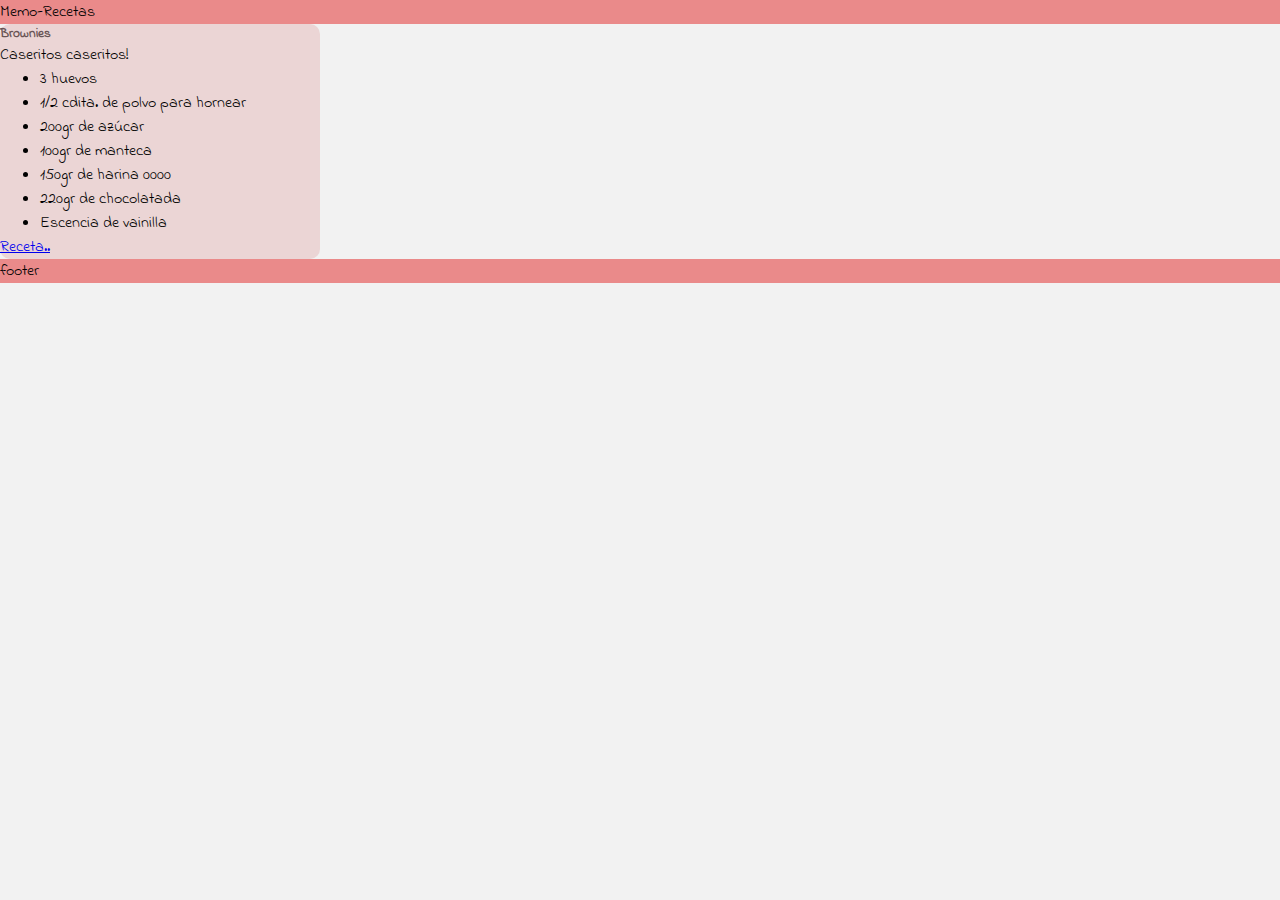
==== index.html @ f19bd170 "Primer commit" ====
<!DOCTYPE html>
<html lang="es">
<head>
    <meta charset="UTF-8">
    <meta http-equiv="X-UA-Compatible" content="IE=edge">
    <meta name="viewport" content="width=device-width, initial-scale=1.0">    
    <link rel="preconnect" href="https://fonts.gstatic.com">
    <link href="https://cdn.jsdelivr.net/npm/bootstrap@5.0.2/dist/css/bootstrap.min.css" rel="stylesheet" integrity="sha384-EVSTQN3/azprG1Anm3QDgpJLIm9Nao0Yz1ztcQTwFspd3yD65VohhpuuCOmLASjC" crossorigin="anonymous">
    <link href="https://fonts.googleapis.com/css2?family=Indie+Flower&display=swap" rel="stylesheet">
    <link rel="stylesheet" href="./css/styles.css">
    <title>Memo-Recetas</title>
</head>
<body>
    <header>
        <nav class="navbar mb-1">
            <div class="container-fluid">
              <span class="navbar-brand mb-0 h1">Memo-Recetas</span>
            </div>
          </nav>
    </header>
    <main class="container">
        <div class="row">
            <div class="col-xs-12 col-md-4">
                <div class="card mb-1" style="width: 20rem;">                    
                    <div class="card-body">
                      <h5 class="card-title">Brownies</h5>
                      <p class="card-text">Caseritos caseritos!</p>
                    </div>
                    <ul class="list-group list-group-flush">
                      <li class="list-group-item">3 huevos</li>
                      <li class="list-group-item">1/2 cdita. de polvo para hornear</li>
                      <li class="list-group-item">200gr de azúcar</li>
                      <li class="list-group-item">100gr de manteca</li>
                      <li class="list-group-item">150gr de harina 0000</li>
                      <li class="list-group-item">220gr de chocolatada</li>                      
                      <li class="list-group-item">Escencia de vainilla</li>
                    </ul>
                    <div class="card-body">
                      <a href="#" class="card-link">Receta..</a>                      
                    </div>
                </div>
            </div>           
        </div>

        
        <!-- <div class="receta">
            <h3>Scone de queso</h3>
            <div class="ingredientes">
                <ul>
                    <li>500gr de harina 0000</li>
                    <li>1 cdita. de polvo para hornear</li>
                    <li>1 cdita. de sal</li>
                    <li>150gr de mantenca</li>
                    <li>2 huevos</li>
                    <li>200gr de queso rallado</li>
                    <li>100cc de leche</li>
                    <li>1 sobre sabor 4 quesos</li>
                </ul>
            </div>
        </div>
        <div class="receta">
            <h3>Bizcochuelo "A la que te criaste"</h3>
            <div class="ingredientes">
                <ul>
                    <li>3/4 tazas de azúcar</li>
                    <li>1/4 tazas de aceite</li>
                    <li>2 huevos</li>
                    <li>Escencia de vainilla</li>
                    <li>1 taza de leche</li>
                    <li>2 tazas de harina leudante</li>
                    <li>Ralladura de limon / naranja</li>
                </ul>
            </div>
        </div>
        <div class="receta">
            <h3>Alfajores de maicena</h3>
            <div class="ingredientes">
                <ul>
                    <li>180 gr de manteca</li>
                    <li>180gr de azúcar</li>
                    <li>3 huevos</li>
                    <li>Escencia de vainilla</li>
                    <li>Ralladura de limon</li>
                    <li>400gr de maicena</li>
                    <li>2 cditas de polvo para hornear</li>
                    <li>100gr de harina</li>
                </ul>
            </div>
        </div> -->
    </main>
    <footer class="fixed-bottom">
        footer
    </footer>
</body>
</html>
---- css/styles.css ----
* {
    margin: 0;    
}

body{
    font-family: 'Indie Flower', cursive;    
    background-color: #F2F2F2; 
    height: 100vh;   
}

header, footer {
    background-color: #EA8A8A;
}

.card {    
    border-radius: 10px;
    background-color: #EBD5D5;
}

.list-group-item {
    background-color: #EBD5D5;
}

.card-title {
    color: #685454;
}
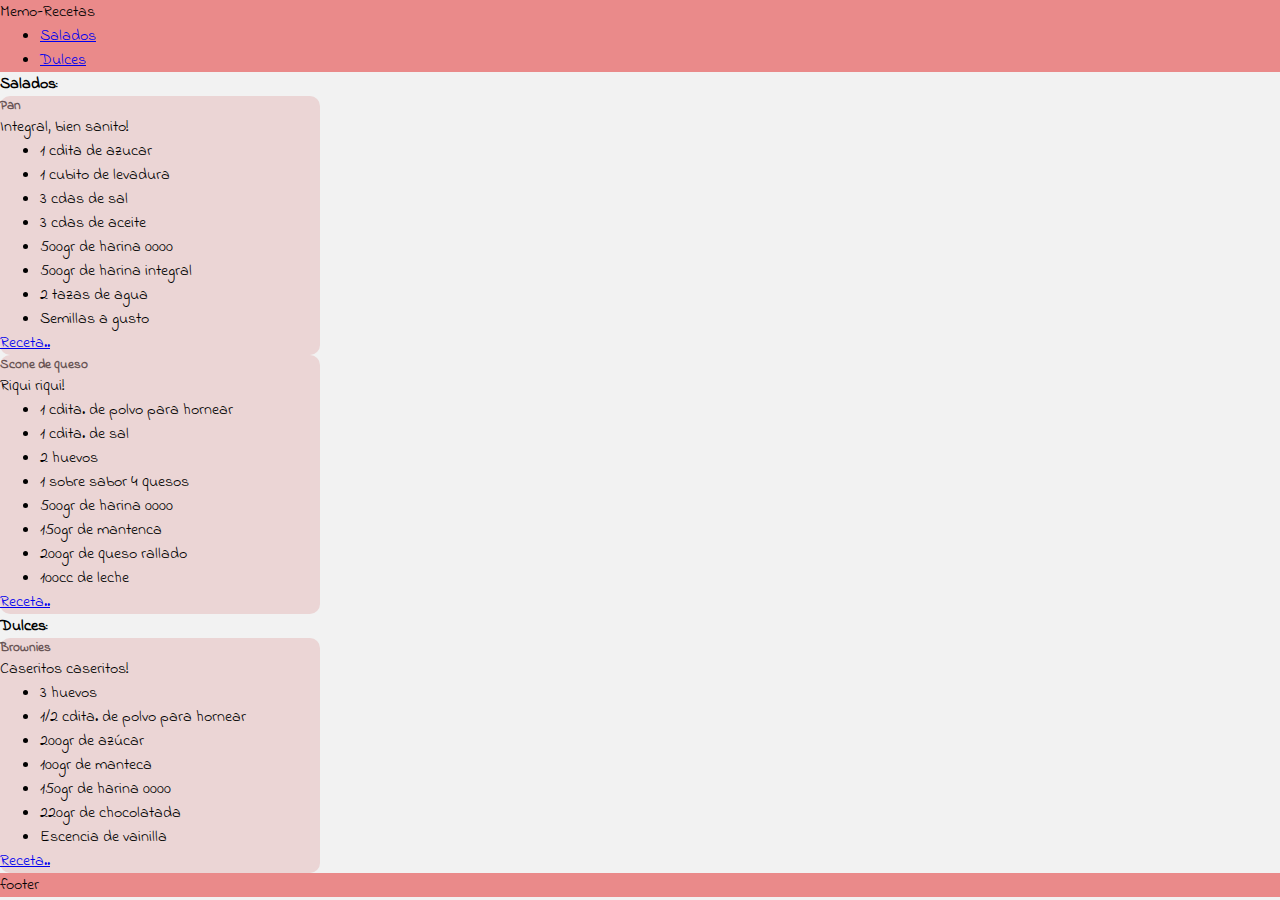
==== commit 9e503175: "nuevas recetas y mejoras en el navbar y en el footer" ====
--- a/index.html
+++ b/index.html
@@ -1,48 +1,120 @@
 <!DOCTYPE html>
 <html lang="es">
+
 <head>
     <meta charset="UTF-8">
     <meta http-equiv="X-UA-Compatible" content="IE=edge">
-    <meta name="viewport" content="width=device-width, initial-scale=1.0">    
+    <meta name="viewport" content="width=device-width, initial-scale=1.0">
     <link rel="preconnect" href="https://fonts.gstatic.com">
-    <link href="https://cdn.jsdelivr.net/npm/bootstrap@5.0.2/dist/css/bootstrap.min.css" rel="stylesheet" integrity="sha384-EVSTQN3/azprG1Anm3QDgpJLIm9Nao0Yz1ztcQTwFspd3yD65VohhpuuCOmLASjC" crossorigin="anonymous">
+    <link href="https://cdn.jsdelivr.net/npm/bootstrap@5.0.2/dist/css/bootstrap.min.css" rel="stylesheet"
+        integrity="sha384-EVSTQN3/azprG1Anm3QDgpJLIm9Nao0Yz1ztcQTwFspd3yD65VohhpuuCOmLASjC" crossorigin="anonymous">
     <link href="https://fonts.googleapis.com/css2?family=Indie+Flower&display=swap" rel="stylesheet">
     <link rel="stylesheet" href="./css/styles.css">
     <title>Memo-Recetas</title>
 </head>
+
 <body>
     <header>
-        <nav class="navbar mb-1">
+        <nav class="navbar navbar-expand-lg">
             <div class="container-fluid">
-              <span class="navbar-brand mb-0 h1">Memo-Recetas</span>
+                <span class="navbar-brand mb-0 h1">Memo-Recetas</span>
+                <div id="navbarNav">
+                    <ul class="navbar-nav">
+                        <li class="nav-item">
+                            <a class="nav-link" href="#salado">Salados</a>
+                        </li>
+                        <li class="nav-item">
+                            <a class="nav-link" href="#dulce">Dulces</a>
+                        </li>
+                    </ul>
+                </div>
             </div>
-          </nav>
+        </nav>
     </header>
     <main class="container">
-        <div class="row">
-            <div class="col-xs-12 col-md-4">
-                <div class="card mb-1" style="width: 20rem;">                    
-                    <div class="card-body">
-                      <h5 class="card-title">Brownies</h5>
-                      <p class="card-text">Caseritos caseritos!</p>
-                    </div>
-                    <ul class="list-group list-group-flush">
-                      <li class="list-group-item">3 huevos</li>
-                      <li class="list-group-item">1/2 cdita. de polvo para hornear</li>
-                      <li class="list-group-item">200gr de azúcar</li>
-                      <li class="list-group-item">100gr de manteca</li>
-                      <li class="list-group-item">150gr de harina 0000</li>
-                      <li class="list-group-item">220gr de chocolatada</li>                      
-                      <li class="list-group-item">Escencia de vainilla</li>
-                    </ul>
-                    <div class="card-body">
-                      <a href="#" class="card-link">Receta..</a>                      
+        <section id="salado">
+            <div class="row">
+                <div class="col-xs-12">
+                    <h4>Salados:</h4>
+                </div>
+            </div>
+            <div class="row justify-content-center m-0">
+                <div class="col-xs-12 col-md-4">
+                    <div class="card mb-1" style="width: 20rem;">
+                        <div class="card-body">
+                            <h5 class="card-title">Pan</h5>
+                            <p class="card-text">Integral, bien sanito!</p>
+                        </div>
+                        <ul class="list-group list-group-flush">
+                            <li class="list-group-item">1 cdita de azucar</li>
+                            <li class="list-group-item">1 cubito de levadura</li>
+                            <li class="list-group-item">3 cdas de sal</li>
+                            <li class="list-group-item">3 cdas de aceite</li>
+                            <li class="list-group-item">500gr de harina 0000</li>
+                            <li class="list-group-item">500gr de harina integral</li>
+                            <li class="list-group-item">2 tazas de agua</li>
+                            <li class="list-group-item">Semillas a gusto</li>
+                        </ul>
+                        <div class="card-body">
+                            <a href="#" class="card-link">Receta..</a>
+                        </div>
                     </div>
                 </div>
-            </div>           
-        </div>
+                <div class="col-xs-12 col-md-4">
+                    <div class="card mb-1" style="width: 20rem;">
+                        <div class="card-body">
+                            <h5 class="card-title">Scone de queso</h5>
+                            <p class="card-text">Riqui riqui!</p>
+                        </div>
+                        <ul class="list-group list-group-flush">
+                            <li class="list-group-item">1 cdita. de polvo para hornear</li>
+                            <li class="list-group-item">1 cdita. de sal</li>
+                            <li class="list-group-item">2 huevos</li>
+                            <li class="list-group-item">1 sobre sabor 4 quesos</li>
+                            <li class="list-group-item">500gr de harina 0000</li>
+                            <li class="list-group-item">150gr de mantenca</li>
+                            <li class="list-group-item">200gr de queso rallado</li>
+                            <li class="list-group-item">100cc de leche</li>
+                        </ul>
+                        <div class="card-body">
+                            <a href="#" class="card-link">Receta..</a>
+                        </div>
+                    </div>
+                </div>
+            </div>
+        </section>
+        <section id="dulce">
+            <div class="row">
+                <div class="col-xs-12">
+                    <h4>Dulces:</h4>
+                </div>
+            </div>
+            <div class="row justify-content-center m-0">
+                <div class="col-xs-12 col-md-4">
+                    <div class="card mb-1" style="width: 20rem;">
+                        <div class="card-body">
+                            <h5 class="card-title">Brownies</h5>
+                            <p class="card-text">Caseritos caseritos!</p>
+                        </div>
+                        <ul class="list-group list-group-flush">
+                            <li class="list-group-item">3 huevos</li>
+                            <li class="list-group-item">1/2 cdita. de polvo para hornear</li>
+                            <li class="list-group-item">200gr de azúcar</li>
+                            <li class="list-group-item">100gr de manteca</li>
+                            <li class="list-group-item">150gr de harina 0000</li>
+                            <li class="list-group-item">220gr de chocolatada</li>
+                            <li class="list-group-item">Escencia de vainilla</li>
+                        </ul>
+                        <div class="card-body">
+                            <a href="#" class="card-link">Receta..</a>
+                        </div>
+                    </div>
+                </div>
+            </div>
+        </section>
 
-        
+
+
         <!-- <div class="receta">
             <h3>Scone de queso</h3>
             <div class="ingredientes">
@@ -88,8 +160,9 @@
             </div>
         </div> -->
     </main>
-    <footer class="fixed-bottom">
+    <footer class="page-footer">
         footer
     </footer>
 </body>
+
 </html>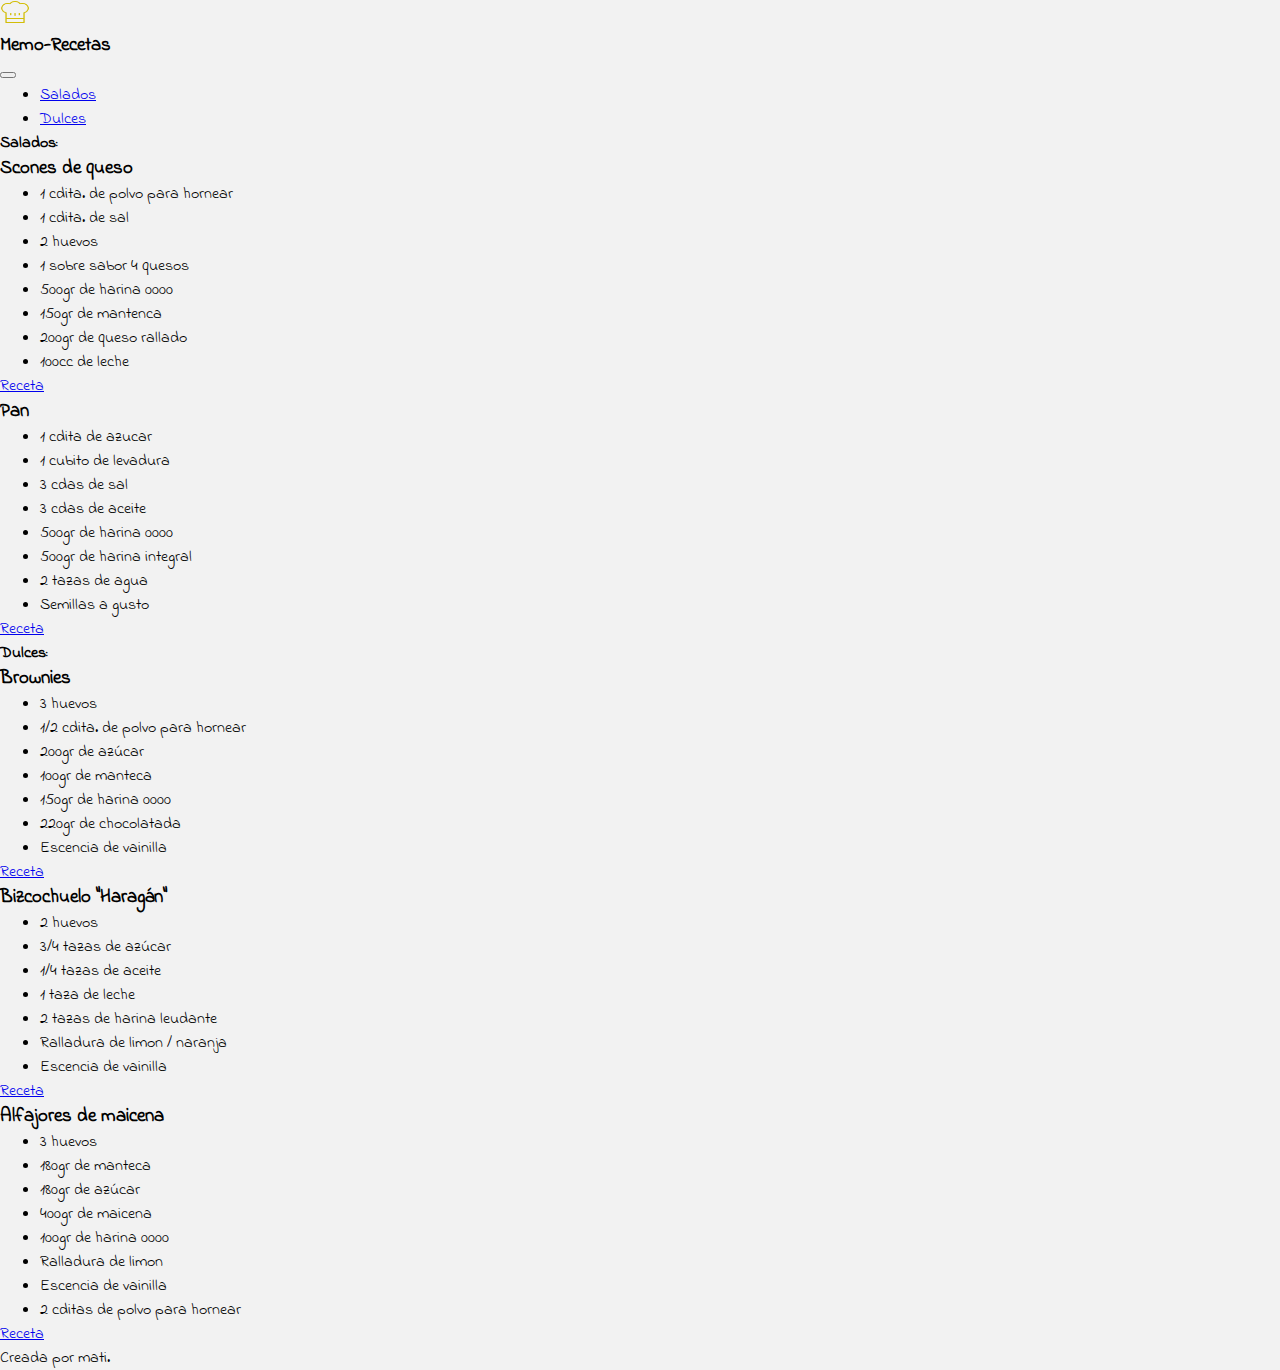
==== commit 089dec68: "Merge pull request #2 from mcodigo24/master" ====
--- a/index.html
+++ b/index.html
@@ -11,158 +11,168 @@
     <link href="https://fonts.googleapis.com/css2?family=Indie+Flower&display=swap" rel="stylesheet">
     <link rel="stylesheet" href="./css/styles.css">
     <title>Memo-Recetas</title>
+    <link rel="icon" href="./images/chef.png" type="image/png">
 </head>
 
 <body>
     <header>
-        <nav class="navbar navbar-expand-lg">
+        <nav class="navbar navbar-expand-lg navbar-dark bg-dark">
             <div class="container-fluid">
-                <span class="navbar-brand mb-0 h1">Memo-Recetas</span>
-                <div id="navbarNav">
-                    <ul class="navbar-nav">
+                <a class="navbar-brand" href="index.html">
+                    <img src="./images/chef.png" alt="gorro de chef" width="30" height="24"
+                        class="d-inline-block align-text-top">
+                </a>
+                <h3 class="mt-2 ms-2 me-3 text-light">Memo-Recetas</h3>
+                <button class="navbar-toggler" type="button" data-bs-toggle="collapse"
+                    data-bs-target="#navbarSupportedContent" aria-controls="navbarSupportedContent"
+                    aria-expanded="false" aria-label="Toggle navigation">
+                    <span class="navbar-toggler-icon"></span>
+                </button>
+                <div class="collapse navbar-collapse d-lg-flex justify-content-lg-end" id="navbarSupportedContent">
+                    <ul class="navbar-nav mb-2 mb-lg-0">
                         <li class="nav-item">
-                            <a class="nav-link" href="#salado">Salados</a>
+                            <a class="nav-link active" aria-current="page" href="#salado">Salados</a>
                         </li>
                         <li class="nav-item">
-                            <a class="nav-link" href="#dulce">Dulces</a>
+                            <a class="nav-link active" aria-current="page" href="#dulce">Dulces</a>
                         </li>
                     </ul>
                 </div>
             </div>
         </nav>
     </header>
-    <main class="container">
+
+    <main class="container-fluid">
         <section id="salado">
             <div class="row">
-                <div class="col-xs-12">
+                <div class="col-xs-12 bg-warning mb-1 pt-2">
                     <h4>Salados:</h4>
                 </div>
             </div>
             <div class="row justify-content-center m-0">
                 <div class="col-xs-12 col-md-4">
-                    <div class="card mb-1" style="width: 20rem;">
+                    <div class="card mb-1 bg-dark text-light">
                         <div class="card-body">
-                            <h5 class="card-title">Pan</h5>
-                            <p class="card-text">Integral, bien sanito!</p>
+                            <h3 class="card-title text-warning text-center mb-0">Scones de queso</h3>
                         </div>
                         <ul class="list-group list-group-flush">
-                            <li class="list-group-item">1 cdita de azucar</li>
-                            <li class="list-group-item">1 cubito de levadura</li>
-                            <li class="list-group-item">3 cdas de sal</li>
-                            <li class="list-group-item">3 cdas de aceite</li>
-                            <li class="list-group-item">500gr de harina 0000</li>
-                            <li class="list-group-item">500gr de harina integral</li>
-                            <li class="list-group-item">2 tazas de agua</li>
-                            <li class="list-group-item">Semillas a gusto</li>
+                            <li class="list-group-item bg-dark text-light">1 cdita. de polvo para hornear</li>
+                            <li class="list-group-item bg-dark text-light">1 cdita. de sal</li>
+                            <li class="list-group-item bg-dark text-light">2 huevos</li>
+                            <li class="list-group-item bg-dark text-light">1 sobre sabor 4 quesos</li>
+                            <li class="list-group-item bg-dark text-light">500gr de harina 0000</li>
+                            <li class="list-group-item bg-dark text-light">150gr de mantenca</li>
+                            <li class="list-group-item bg-dark text-light">200gr de queso rallado</li>
+                            <li class="list-group-item bg-dark text-light">100cc de leche</li>
                         </ul>
-                        <div class="card-body">
-                            <a href="#" class="card-link">Receta..</a>
+                        <div class="card-body d-flex justify-content-end">
+                            <a class="btn btn-warning" href="receta.html" role="button">Receta</a>
                         </div>
                     </div>
-                </div>
+                </div>     
                 <div class="col-xs-12 col-md-4">
-                    <div class="card mb-1" style="width: 20rem;">
+                    <div class="card mb-1 bg-dark text-light">
                         <div class="card-body">
-                            <h5 class="card-title">Scone de queso</h5>
-                            <p class="card-text">Riqui riqui!</p>
+                            <h3 class="card-title text-warning text-center mb-0">Pan</h3>
                         </div>
                         <ul class="list-group list-group-flush">
-                            <li class="list-group-item">1 cdita. de polvo para hornear</li>
-                            <li class="list-group-item">1 cdita. de sal</li>
-                            <li class="list-group-item">2 huevos</li>
-                            <li class="list-group-item">1 sobre sabor 4 quesos</li>
-                            <li class="list-group-item">500gr de harina 0000</li>
-                            <li class="list-group-item">150gr de mantenca</li>
-                            <li class="list-group-item">200gr de queso rallado</li>
-                            <li class="list-group-item">100cc de leche</li>
+                            <li class="list-group-item bg-dark text-light">1 cdita de azucar</li>
+                            <li class="list-group-item bg-dark text-light">1 cubito de levadura</li>
+                            <li class="list-group-item bg-dark text-light">3 cdas de sal</li>
+                            <li class="list-group-item bg-dark text-light">3 cdas de aceite</li>
+                            <li class="list-group-item bg-dark text-light">500gr de harina 0000</li>
+                            <li class="list-group-item bg-dark text-light">500gr de harina integral</li>
+                            <li class="list-group-item bg-dark text-light">2 tazas de agua</li>
+                            <li class="list-group-item bg-dark text-light">Semillas a gusto</li>
                         </ul>
-                        <div class="card-body">
-                            <a href="#" class="card-link">Receta..</a>
+                        <div class="card-body d-flex justify-content-end">
+                            <a class="btn btn-warning" href="receta.html" role="button">Receta</a>
                         </div>
                     </div>
-                </div>
+                </div>                           
             </div>
         </section>
         <section id="dulce">
             <div class="row">
-                <div class="col-xs-12">
+                <div class="col-xs-12 bg-warning mb-1 pt-2">
                     <h4>Dulces:</h4>
                 </div>
             </div>
             <div class="row justify-content-center m-0">
                 <div class="col-xs-12 col-md-4">
-                    <div class="card mb-1" style="width: 20rem;">
+                    <div class="card mb-1 bg-dark text-light">
                         <div class="card-body">
-                            <h5 class="card-title">Brownies</h5>
-                            <p class="card-text">Caseritos caseritos!</p>
+                            <h3 class="card-title text-warning text-center mb-0">Brownies</h3>
                         </div>
                         <ul class="list-group list-group-flush">
-                            <li class="list-group-item">3 huevos</li>
-                            <li class="list-group-item">1/2 cdita. de polvo para hornear</li>
-                            <li class="list-group-item">200gr de azúcar</li>
-                            <li class="list-group-item">100gr de manteca</li>
-                            <li class="list-group-item">150gr de harina 0000</li>
-                            <li class="list-group-item">220gr de chocolatada</li>
-                            <li class="list-group-item">Escencia de vainilla</li>
+                            <li class="list-group-item bg-dark text-light">3 huevos</li>
+                            <li class="list-group-item bg-dark text-light">1/2 cdita. de polvo para hornear</li>
+                            <li class="list-group-item bg-dark text-light">200gr de azúcar</li>
+                            <li class="list-group-item bg-dark text-light">100gr de manteca</li>
+                            <li class="list-group-item bg-dark text-light">150gr de harina 0000</li>
+                            <li class="list-group-item bg-dark text-light">220gr de chocolatada</li>
+                            <li class="list-group-item bg-dark text-light">Escencia de vainilla</li>
                         </ul>
+                        <div class="card-body d-flex justify-content-end">
+                            <a class="btn btn-warning" href="receta.html" role="button">Receta</a>
+                        </div>
+                    </div>
+                </div>
+                <div class="col-xs-12 col-md-4">
+                    <div class="card mb-1 bg-dark text-light">
                         <div class="card-body">
-                            <a href="#" class="card-link">Receta..</a>
+                            <h3 class="card-title text-warning text-center mb-0">Bizcochuelo "Haragán"</h3>
+                        </div>
+                        <ul class="list-group list-group-flush">
+                            <li class="list-group-item bg-dark text-light">2 huevos</li>
+                            <li class="list-group-item bg-dark text-light">3/4 tazas de azúcar</li>
+                            <li class="list-group-item bg-dark text-light">1/4 tazas de aceite</li>
+                            <li class="list-group-item bg-dark text-light">1 taza de leche</li>
+                            <li class="list-group-item bg-dark text-light">2 tazas de harina leudante</li>
+                            <li class="list-group-item bg-dark text-light">Ralladura de limon / naranja</li>
+                            <li class="list-group-item bg-dark text-light">Escencia de vainilla</li>
+                        </ul>
+                        <div class="card-body d-flex justify-content-end">
+                            <a class="btn btn-warning" href="receta.html" role="button">Receta</a>
+                        </div>
+                    </div>
+                </div>
+                <div class="col-xs-12 col-md-4">
+                    <div class="card mb-1 bg-dark text-light">
+                        <div class="card-body">
+                            <h3 class="card-title text-warning text-center mb-0">Alfajores de maicena</h3>
+                        </div>
+                        <ul class="list-group list-group-flush">
+                            <li class="list-group-item bg-dark text-light">3 huevos</li>
+                            <li class="list-group-item bg-dark text-light">180gr de manteca</li>
+                            <li class="list-group-item bg-dark text-light">180gr de azúcar</li>
+                            <li class="list-group-item bg-dark text-light">400gr de maicena</li>
+                            <li class="list-group-item bg-dark text-light">100gr de harina 0000</li>                            
+                            <li class="list-group-item bg-dark text-light">Ralladura de limon</li>
+                            <li class="list-group-item bg-dark text-light">Escencia de vainilla</li>
+                            <li class="list-group-item bg-dark text-light">2 cditas de polvo para hornear</li>
+                        </ul>
+                        <div class="card-body d-flex justify-content-end">
+                            <a class="btn btn-warning" href="receta.html" role="button">Receta</a>
                         </div>
                     </div>
                 </div>
             </div>
-        </section>
+        </section>        
+    </main>
 
+    <footer class="page-footer bg-dark text-light text-center">
+        <div class="p-2">
+            Creada por mati.
+        </div>
+    </footer>
 
-
-        <!-- <div class="receta">
-            <h3>Scone de queso</h3>
-            <div class="ingredientes">
-                <ul>
-                    <li>500gr de harina 0000</li>
-                    <li>1 cdita. de polvo para hornear</li>
-                    <li>1 cdita. de sal</li>
-                    <li>150gr de mantenca</li>
-                    <li>2 huevos</li>
-                    <li>200gr de queso rallado</li>
-                    <li>100cc de leche</li>
-                    <li>1 sobre sabor 4 quesos</li>
-                </ul>
-            </div>
-        </div>
-        <div class="receta">
-            <h3>Bizcochuelo "A la que te criaste"</h3>
-            <div class="ingredientes">
-                <ul>
-                    <li>3/4 tazas de azúcar</li>
-                    <li>1/4 tazas de aceite</li>
-                    <li>2 huevos</li>
-                    <li>Escencia de vainilla</li>
-                    <li>1 taza de leche</li>
-                    <li>2 tazas de harina leudante</li>
-                    <li>Ralladura de limon / naranja</li>
-                </ul>
-            </div>
-        </div>
-        <div class="receta">
-            <h3>Alfajores de maicena</h3>
-            <div class="ingredientes">
-                <ul>
-                    <li>180 gr de manteca</li>
-                    <li>180gr de azúcar</li>
-                    <li>3 huevos</li>
-                    <li>Escencia de vainilla</li>
-                    <li>Ralladura de limon</li>
-                    <li>400gr de maicena</li>
-                    <li>2 cditas de polvo para hornear</li>
-                    <li>100gr de harina</li>
-                </ul>
-            </div>
-        </div> -->
-    </main>
-    <footer class="page-footer">
-        footer
-    </footer>
+    <script src="https://cdn.jsdelivr.net/npm/@popperjs/core@2.9.2/dist/umd/popper.min.js"
+        integrity="sha384-IQsoLXl5PILFhosVNubq5LC7Qb9DXgDA9i+tQ8Zj3iwWAwPtgFTxbJ8NT4GN1R8p"
+        crossorigin="anonymous"></script>
+    <script src="https://cdn.jsdelivr.net/npm/bootstrap@5.0.2/dist/js/bootstrap.min.js"
+        integrity="sha384-cVKIPhGWiC2Al4u+LWgxfKTRIcfu0JTxR+EQDz/bgldoEyl4H0zUF0QKbrJ0EcQF"
+        crossorigin="anonymous"></script>
 </body>
 
 </html>--- a/css/styles.css
+++ b/css/styles.css
@@ -8,19 +8,7 @@
     height: 100vh;   
 }
 
-header, footer {
-    background-color: #EA8A8A;
+.card {    
+    border-radius: 10px;    
 }
 
-.card {    
-    border-radius: 10px;
-    background-color: #EBD5D5;
-}
-
-.list-group-item {
-    background-color: #EBD5D5;
-}
-
-.card-title {
-    color: #685454;
-}
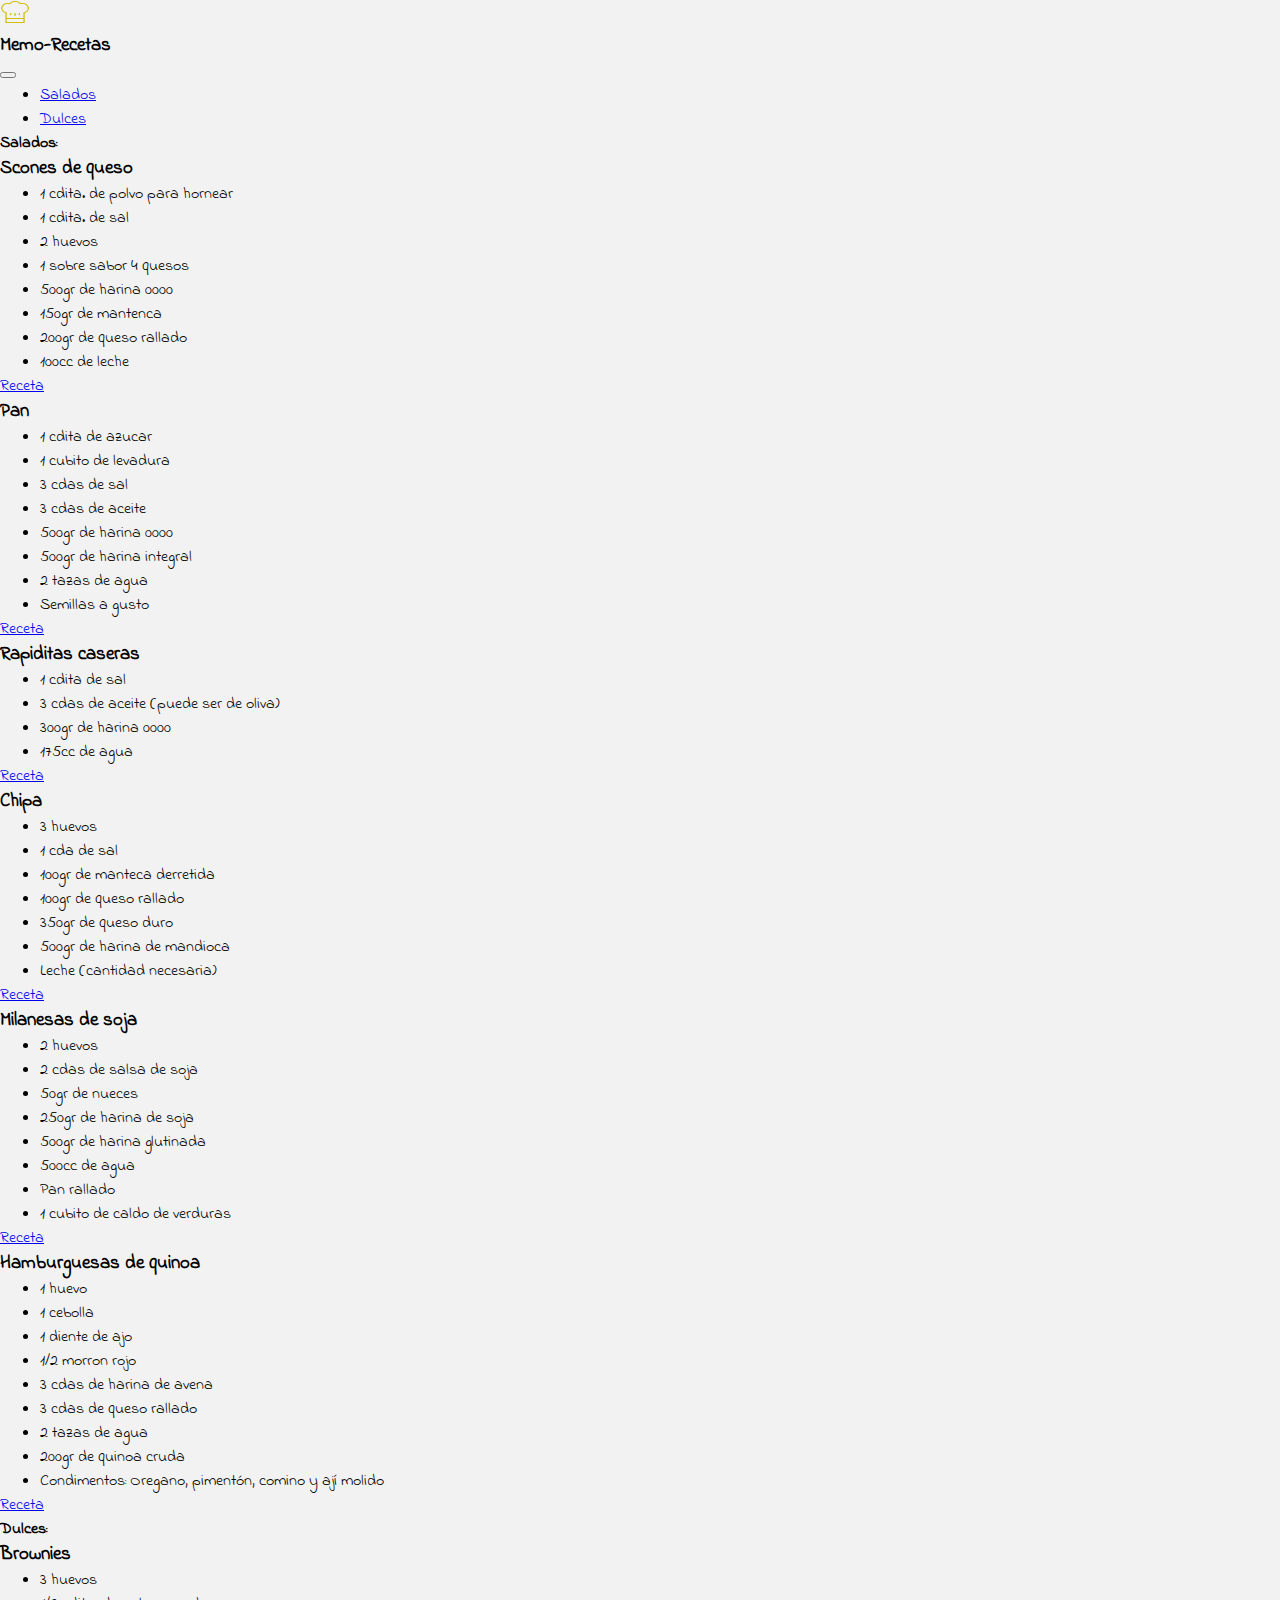
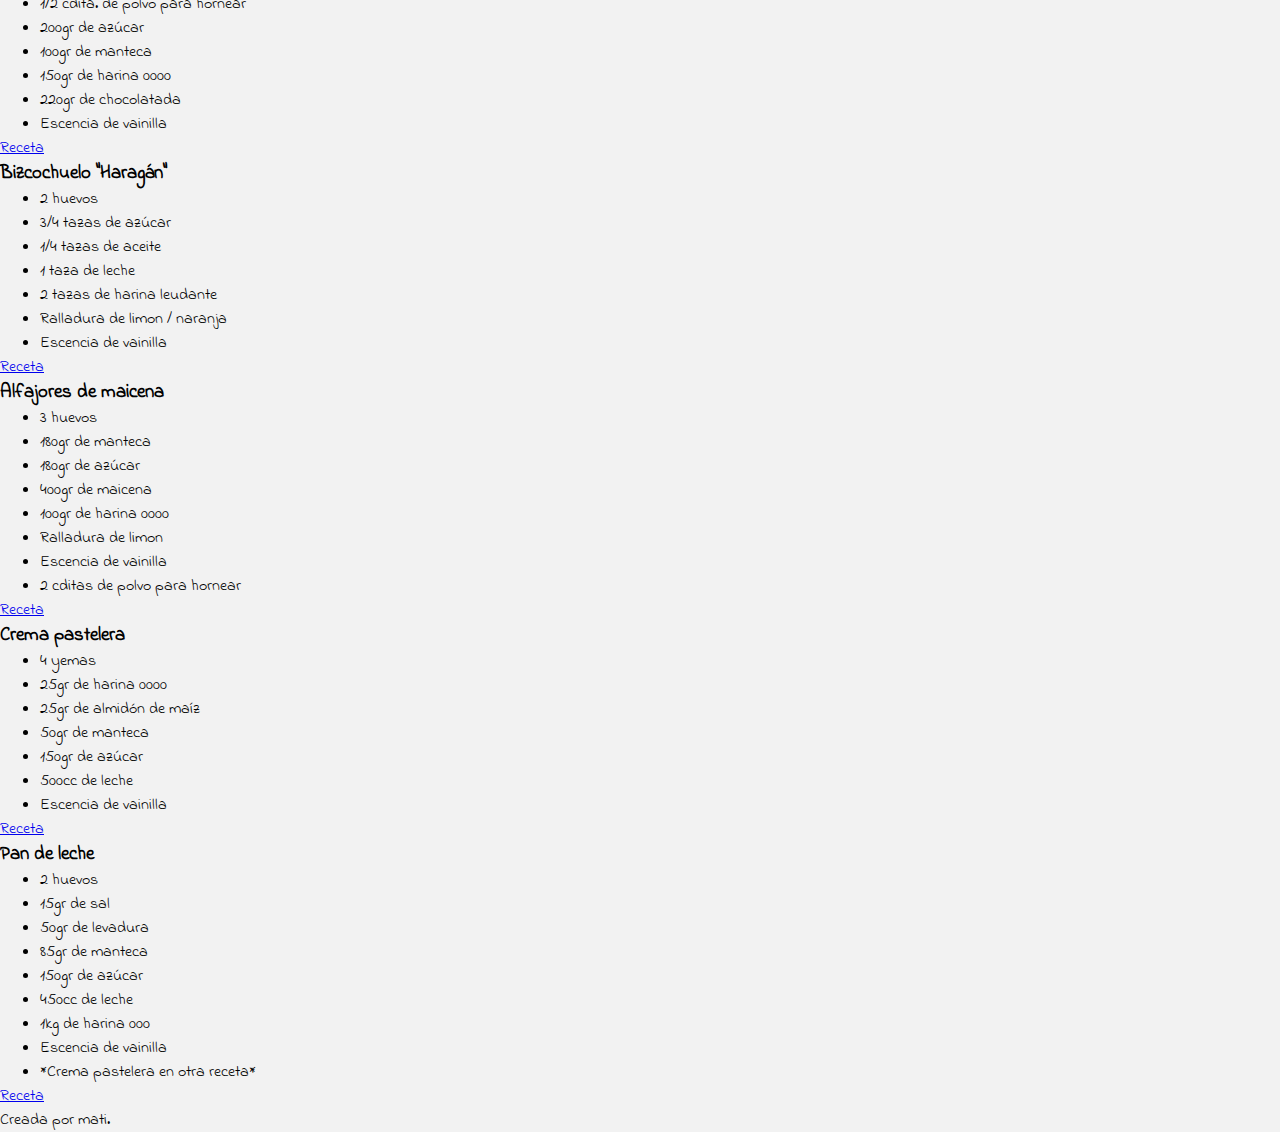
==== commit d140a110: "Merge pull request #3 from mcodigo24/master" ====
--- a/index.html
+++ b/index.html
@@ -89,7 +89,83 @@
                             <a class="btn btn-warning" href="receta.html" role="button">Receta</a>
                         </div>
                     </div>
-                </div>                           
+                </div>              
+                <div class="col-xs-12 col-md-4">
+                    <div class="card mb-1 bg-dark text-light">
+                        <div class="card-body">
+                            <h3 class="card-title text-warning text-center mb-0">Rapiditas caseras</h3>
+                        </div>
+                        <ul class="list-group list-group-flush">
+                            <li class="list-group-item bg-dark text-light">1 cdita de sal</li>
+                            <li class="list-group-item bg-dark text-light">3 cdas de aceite (puede ser de oliva)</li>
+                            <li class="list-group-item bg-dark text-light">300gr de harina 0000</li>
+                            <li class="list-group-item bg-dark text-light">175cc de agua</li>
+                        </ul>
+                        <div class="card-body d-flex justify-content-end">
+                            <a class="btn btn-warning" href="receta.html" role="button">Receta</a>
+                        </div>
+                    </div>
+                </div>    
+                <div class="col-xs-12 col-md-4">
+                    <div class="card mb-1 bg-dark text-light">
+                        <div class="card-body">
+                            <h3 class="card-title text-warning text-center mb-0">Chipa</h3>
+                        </div>
+                        <ul class="list-group list-group-flush">
+                            <li class="list-group-item bg-dark text-light">3 huevos</li>
+                            <li class="list-group-item bg-dark text-light">1 cda de sal</li>  
+                            <li class="list-group-item bg-dark text-light">100gr de manteca derretida</li>                          
+                            <li class="list-group-item bg-dark text-light">100gr de queso rallado</li>                          
+                            <li class="list-group-item bg-dark text-light">350gr de queso duro</li>                            
+                            <li class="list-group-item bg-dark text-light">500gr de harina de mandioca</li>                            
+                            <li class="list-group-item bg-dark text-light">Leche (cantidad necesaria)</li>
+                        </ul>
+                        <div class="card-body d-flex justify-content-end">
+                            <a class="btn btn-warning" href="receta.html" role="button">Receta</a>
+                        </div>
+                    </div>
+                </div>     
+                <div class="col-xs-12 col-md-4">
+                    <div class="card mb-1 bg-dark text-light">
+                        <div class="card-body">
+                            <h3 class="card-title text-warning text-center mb-0">Milanesas de soja</h3>
+                        </div>
+                        <ul class="list-group list-group-flush">                            
+                            <li class="list-group-item bg-dark text-light">2 huevos</li>
+                            <li class="list-group-item bg-dark text-light">2 cdas de salsa de soja</li>  
+                            <li class="list-group-item bg-dark text-light">50gr de nueces</li>                 
+                            <li class="list-group-item bg-dark text-light">250gr de harina de soja</li>                            
+                            <li class="list-group-item bg-dark text-light">500gr de harina glutinada</li>                            
+                            <li class="list-group-item bg-dark text-light">500cc de agua</li>         
+                            <li class="list-group-item bg-dark text-light">Pan rallado</li>         
+                            <li class="list-group-item bg-dark text-light">1 cubito de caldo de verduras</li>                   
+                        </ul>
+                        <div class="card-body d-flex justify-content-end">
+                            <a class="btn btn-warning" href="receta.html" role="button">Receta</a>
+                        </div>
+                    </div>
+                </div>        
+                <div class="col-xs-12 col-md-4">
+                    <div class="card mb-1 bg-dark text-light">
+                        <div class="card-body">
+                            <h3 class="card-title text-warning text-center mb-0">Hamburguesas de quinoa</h3>
+                        </div>
+                        <ul class="list-group list-group-flush">                            
+                            <li class="list-group-item bg-dark text-light">1 huevo</li>
+                            <li class="list-group-item bg-dark text-light">1 cebolla</li>
+                            <li class="list-group-item bg-dark text-light">1 diente de ajo</li>
+                            <li class="list-group-item bg-dark text-light">1/2 morron rojo</li>
+                            <li class="list-group-item bg-dark text-light">3 cdas de harina de avena</li>  
+                            <li class="list-group-item bg-dark text-light">3 cdas de queso rallado</li> 
+                            <li class="list-group-item bg-dark text-light">2 tazas de agua</li>        
+                            <li class="list-group-item bg-dark text-light">200gr de quinoa cruda</li>                                               
+                            <li class="list-group-item bg-dark text-light">Condimentos: Oregano, pimentón, comino y ají molido</li>                                                    
+                        </ul>
+                        <div class="card-body d-flex justify-content-end">
+                            <a class="btn btn-warning" href="receta.html" role="button">Receta</a>
+                        </div>
+                    </div>
+                </div>             
             </div>
         </section>
         <section id="dulce">
@@ -157,6 +233,46 @@
                         </div>
                     </div>
                 </div>
+                <div class="col-xs-12 col-md-4">
+                    <div class="card mb-1 bg-dark text-light">
+                        <div class="card-body">
+                            <h3 class="card-title text-warning text-center mb-0">Crema pastelera</h3>
+                        </div>
+                        <ul class="list-group list-group-flush">
+                            <li class="list-group-item bg-dark text-light">4 yemas</li>
+                            <li class="list-group-item bg-dark text-light">25gr de harina 0000</li>
+                            <li class="list-group-item bg-dark text-light">25gr de almidón de maíz</li>
+                            <li class="list-group-item bg-dark text-light">50gr de manteca</li>
+                            <li class="list-group-item bg-dark text-light">150gr de azúcar</li>
+                            <li class="list-group-item bg-dark text-light">500cc de leche</li>
+                            <li class="list-group-item bg-dark text-light">Escencia de vainilla</li>
+                        </ul>
+                        <div class="card-body d-flex justify-content-end">
+                            <a class="btn btn-warning" href="receta.html" role="button">Receta</a>
+                        </div>
+                    </div>
+                </div>
+                <div class="col-xs-12 col-md-4">
+                    <div class="card mb-1 bg-dark text-light">
+                        <div class="card-body">
+                            <h3 class="card-title text-warning text-center mb-0">Pan de leche</h3>
+                        </div>
+                        <ul class="list-group list-group-flush">
+                            <li class="list-group-item bg-dark text-light">2 huevos</li>
+                            <li class="list-group-item bg-dark text-light">15gr de sal</li>
+                            <li class="list-group-item bg-dark text-light">50gr de levadura</li>
+                            <li class="list-group-item bg-dark text-light">85gr de manteca</li>
+                            <li class="list-group-item bg-dark text-light">150gr de azúcar</li>
+                            <li class="list-group-item bg-dark text-light">450cc de leche</li>
+                            <li class="list-group-item bg-dark text-light">1kg de harina 000</li>
+                            <li class="list-group-item bg-dark text-light">Escencia de vainilla</li>
+                            <li class="list-group-item bg-dark text-light">*Crema pastelera en otra receta*</li>
+                        </ul>
+                        <div class="card-body d-flex justify-content-end">
+                            <a class="btn btn-warning" href="receta.html" role="button">Receta</a>
+                        </div>
+                    </div>
+                </div>
             </div>
         </section>        
     </main>
@@ -173,6 +289,7 @@
     <script src="https://cdn.jsdelivr.net/npm/bootstrap@5.0.2/dist/js/bootstrap.min.js"
         integrity="sha384-cVKIPhGWiC2Al4u+LWgxfKTRIcfu0JTxR+EQDz/bgldoEyl4H0zUF0QKbrJ0EcQF"
         crossorigin="anonymous"></script>
+    <script src="index.js"></script>
 </body>
 
 </html>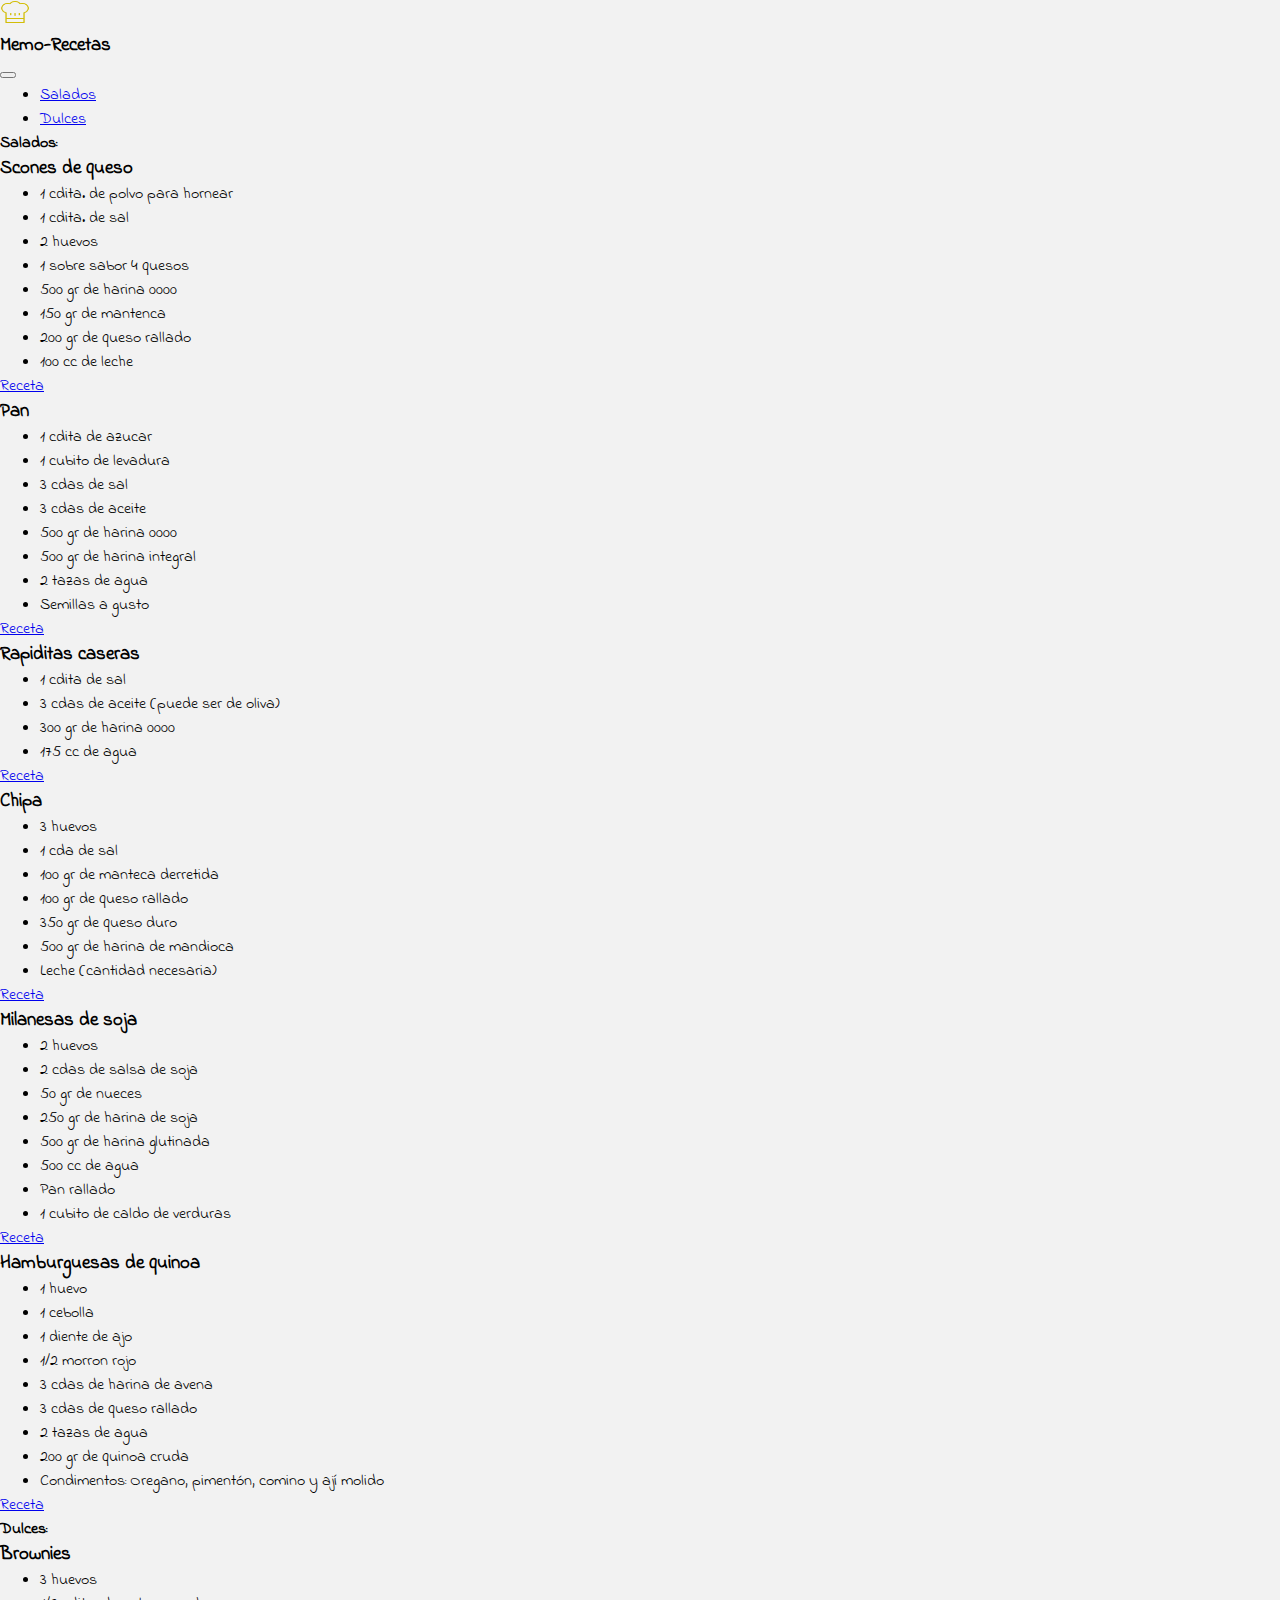
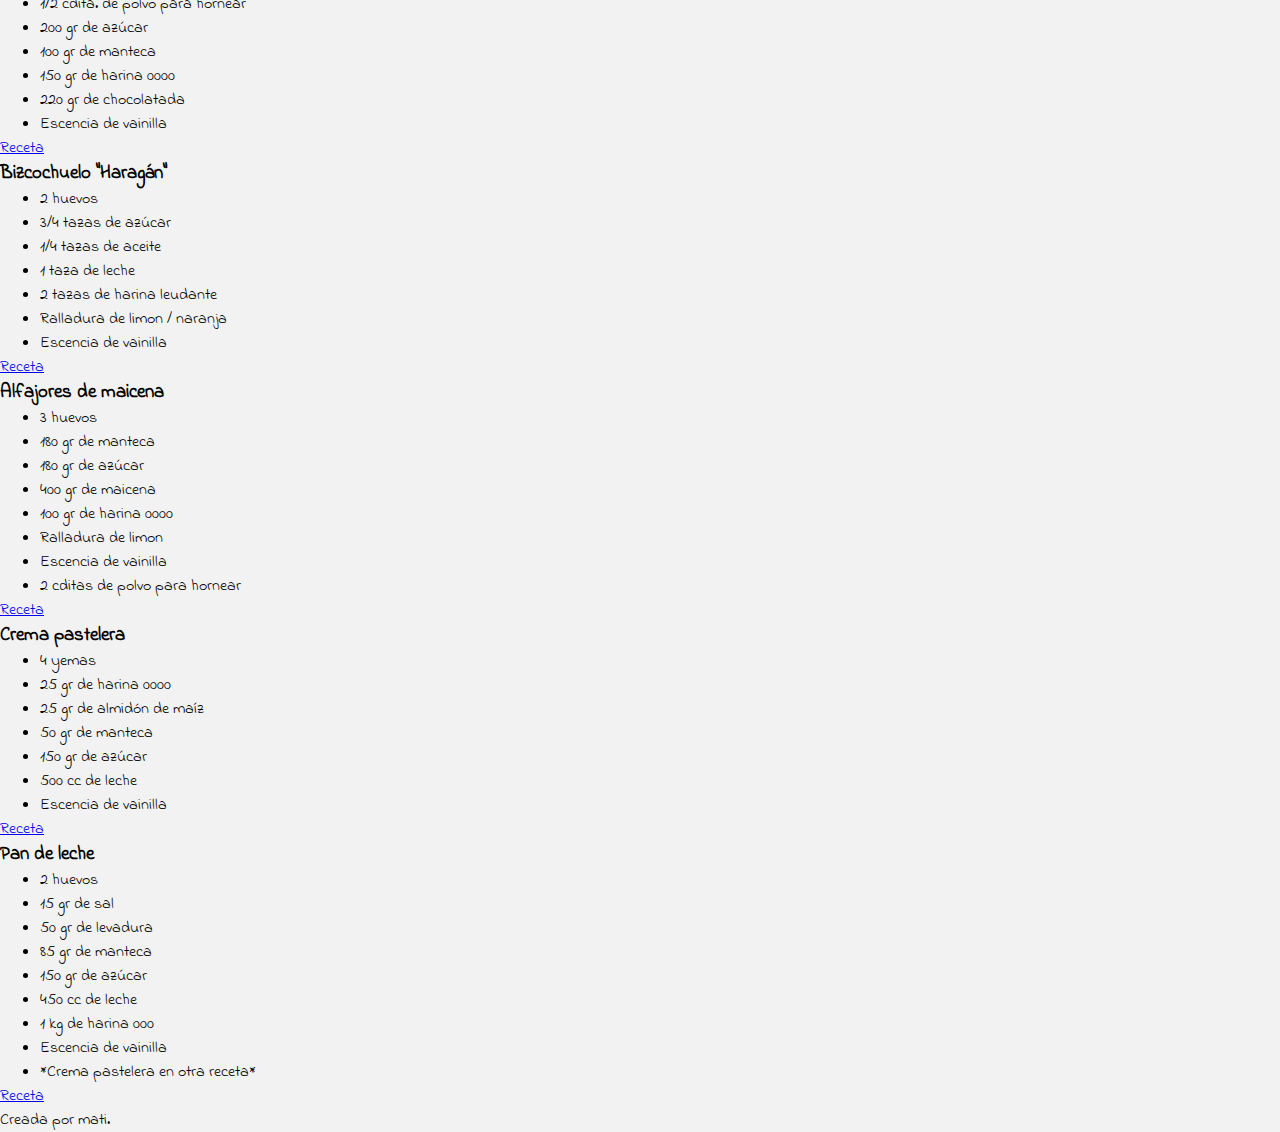
==== commit dd9ecb10: "Merge pull request #4 from mcodigo24/master" ====
--- a/index.html
+++ b/index.html
@@ -60,10 +60,10 @@
                             <li class="list-group-item bg-dark text-light">1 cdita. de sal</li>
                             <li class="list-group-item bg-dark text-light">2 huevos</li>
                             <li class="list-group-item bg-dark text-light">1 sobre sabor 4 quesos</li>
-                            <li class="list-group-item bg-dark text-light">500gr de harina 0000</li>
-                            <li class="list-group-item bg-dark text-light">150gr de mantenca</li>
-                            <li class="list-group-item bg-dark text-light">200gr de queso rallado</li>
-                            <li class="list-group-item bg-dark text-light">100cc de leche</li>
+                            <li class="list-group-item bg-dark text-light">500 gr de harina 0000</li>
+                            <li class="list-group-item bg-dark text-light">150 gr de mantenca</li>
+                            <li class="list-group-item bg-dark text-light">200 gr de queso rallado</li>
+                            <li class="list-group-item bg-dark text-light">100 cc de leche</li>
                         </ul>
                         <div class="card-body d-flex justify-content-end">
                             <a class="btn btn-warning" href="receta.html" role="button">Receta</a>
@@ -80,8 +80,8 @@
                             <li class="list-group-item bg-dark text-light">1 cubito de levadura</li>
                             <li class="list-group-item bg-dark text-light">3 cdas de sal</li>
                             <li class="list-group-item bg-dark text-light">3 cdas de aceite</li>
-                            <li class="list-group-item bg-dark text-light">500gr de harina 0000</li>
-                            <li class="list-group-item bg-dark text-light">500gr de harina integral</li>
+                            <li class="list-group-item bg-dark text-light">500 gr de harina 0000</li>
+                            <li class="list-group-item bg-dark text-light">500 gr de harina integral</li>
                             <li class="list-group-item bg-dark text-light">2 tazas de agua</li>
                             <li class="list-group-item bg-dark text-light">Semillas a gusto</li>
                         </ul>
@@ -98,8 +98,8 @@
                         <ul class="list-group list-group-flush">
                             <li class="list-group-item bg-dark text-light">1 cdita de sal</li>
                             <li class="list-group-item bg-dark text-light">3 cdas de aceite (puede ser de oliva)</li>
-                            <li class="list-group-item bg-dark text-light">300gr de harina 0000</li>
-                            <li class="list-group-item bg-dark text-light">175cc de agua</li>
+                            <li class="list-group-item bg-dark text-light">300 gr de harina 0000</li>
+                            <li class="list-group-item bg-dark text-light">175 cc de agua</li>
                         </ul>
                         <div class="card-body d-flex justify-content-end">
                             <a class="btn btn-warning" href="receta.html" role="button">Receta</a>
@@ -114,10 +114,10 @@
                         <ul class="list-group list-group-flush">
                             <li class="list-group-item bg-dark text-light">3 huevos</li>
                             <li class="list-group-item bg-dark text-light">1 cda de sal</li>  
-                            <li class="list-group-item bg-dark text-light">100gr de manteca derretida</li>                          
-                            <li class="list-group-item bg-dark text-light">100gr de queso rallado</li>                          
-                            <li class="list-group-item bg-dark text-light">350gr de queso duro</li>                            
-                            <li class="list-group-item bg-dark text-light">500gr de harina de mandioca</li>                            
+                            <li class="list-group-item bg-dark text-light">100 gr de manteca derretida</li>                          
+                            <li class="list-group-item bg-dark text-light">100 gr de queso rallado</li>                          
+                            <li class="list-group-item bg-dark text-light">350 gr de queso duro</li>                            
+                            <li class="list-group-item bg-dark text-light">500 gr de harina de mandioca</li>                            
                             <li class="list-group-item bg-dark text-light">Leche (cantidad necesaria)</li>
                         </ul>
                         <div class="card-body d-flex justify-content-end">
@@ -133,10 +133,10 @@
                         <ul class="list-group list-group-flush">                            
                             <li class="list-group-item bg-dark text-light">2 huevos</li>
                             <li class="list-group-item bg-dark text-light">2 cdas de salsa de soja</li>  
-                            <li class="list-group-item bg-dark text-light">50gr de nueces</li>                 
-                            <li class="list-group-item bg-dark text-light">250gr de harina de soja</li>                            
-                            <li class="list-group-item bg-dark text-light">500gr de harina glutinada</li>                            
-                            <li class="list-group-item bg-dark text-light">500cc de agua</li>         
+                            <li class="list-group-item bg-dark text-light">50 gr de nueces</li>                 
+                            <li class="list-group-item bg-dark text-light">250 gr de harina de soja</li>                            
+                            <li class="list-group-item bg-dark text-light">500 gr de harina glutinada</li>                            
+                            <li class="list-group-item bg-dark text-light">500 cc de agua</li>         
                             <li class="list-group-item bg-dark text-light">Pan rallado</li>         
                             <li class="list-group-item bg-dark text-light">1 cubito de caldo de verduras</li>                   
                         </ul>
@@ -158,7 +158,7 @@
                             <li class="list-group-item bg-dark text-light">3 cdas de harina de avena</li>  
                             <li class="list-group-item bg-dark text-light">3 cdas de queso rallado</li> 
                             <li class="list-group-item bg-dark text-light">2 tazas de agua</li>        
-                            <li class="list-group-item bg-dark text-light">200gr de quinoa cruda</li>                                               
+                            <li class="list-group-item bg-dark text-light">200 gr de quinoa cruda</li>                                               
                             <li class="list-group-item bg-dark text-light">Condimentos: Oregano, pimentón, comino y ají molido</li>                                                    
                         </ul>
                         <div class="card-body d-flex justify-content-end">
@@ -183,10 +183,10 @@
                         <ul class="list-group list-group-flush">
                             <li class="list-group-item bg-dark text-light">3 huevos</li>
                             <li class="list-group-item bg-dark text-light">1/2 cdita. de polvo para hornear</li>
-                            <li class="list-group-item bg-dark text-light">200gr de azúcar</li>
-                            <li class="list-group-item bg-dark text-light">100gr de manteca</li>
-                            <li class="list-group-item bg-dark text-light">150gr de harina 0000</li>
-                            <li class="list-group-item bg-dark text-light">220gr de chocolatada</li>
+                            <li class="list-group-item bg-dark text-light">200 gr de azúcar</li>
+                            <li class="list-group-item bg-dark text-light">100 gr de manteca</li>
+                            <li class="list-group-item bg-dark text-light">150 gr de harina 0000</li>
+                            <li class="list-group-item bg-dark text-light">220 gr de chocolatada</li>
                             <li class="list-group-item bg-dark text-light">Escencia de vainilla</li>
                         </ul>
                         <div class="card-body d-flex justify-content-end">
@@ -220,10 +220,10 @@
                         </div>
                         <ul class="list-group list-group-flush">
                             <li class="list-group-item bg-dark text-light">3 huevos</li>
-                            <li class="list-group-item bg-dark text-light">180gr de manteca</li>
-                            <li class="list-group-item bg-dark text-light">180gr de azúcar</li>
-                            <li class="list-group-item bg-dark text-light">400gr de maicena</li>
-                            <li class="list-group-item bg-dark text-light">100gr de harina 0000</li>                            
+                            <li class="list-group-item bg-dark text-light">180 gr de manteca</li>
+                            <li class="list-group-item bg-dark text-light">180 gr de azúcar</li>
+                            <li class="list-group-item bg-dark text-light">400 gr de maicena</li>
+                            <li class="list-group-item bg-dark text-light">100 gr de harina 0000</li>                            
                             <li class="list-group-item bg-dark text-light">Ralladura de limon</li>
                             <li class="list-group-item bg-dark text-light">Escencia de vainilla</li>
                             <li class="list-group-item bg-dark text-light">2 cditas de polvo para hornear</li>
@@ -240,11 +240,11 @@
                         </div>
                         <ul class="list-group list-group-flush">
                             <li class="list-group-item bg-dark text-light">4 yemas</li>
-                            <li class="list-group-item bg-dark text-light">25gr de harina 0000</li>
-                            <li class="list-group-item bg-dark text-light">25gr de almidón de maíz</li>
-                            <li class="list-group-item bg-dark text-light">50gr de manteca</li>
-                            <li class="list-group-item bg-dark text-light">150gr de azúcar</li>
-                            <li class="list-group-item bg-dark text-light">500cc de leche</li>
+                            <li class="list-group-item bg-dark text-light">25 gr de harina 0000</li>
+                            <li class="list-group-item bg-dark text-light">25 gr de almidón de maíz</li>
+                            <li class="list-group-item bg-dark text-light">50 gr de manteca</li>
+                            <li class="list-group-item bg-dark text-light">150 gr de azúcar</li>
+                            <li class="list-group-item bg-dark text-light">500 cc de leche</li>
                             <li class="list-group-item bg-dark text-light">Escencia de vainilla</li>
                         </ul>
                         <div class="card-body d-flex justify-content-end">
@@ -259,12 +259,12 @@
                         </div>
                         <ul class="list-group list-group-flush">
                             <li class="list-group-item bg-dark text-light">2 huevos</li>
-                            <li class="list-group-item bg-dark text-light">15gr de sal</li>
-                            <li class="list-group-item bg-dark text-light">50gr de levadura</li>
-                            <li class="list-group-item bg-dark text-light">85gr de manteca</li>
-                            <li class="list-group-item bg-dark text-light">150gr de azúcar</li>
-                            <li class="list-group-item bg-dark text-light">450cc de leche</li>
-                            <li class="list-group-item bg-dark text-light">1kg de harina 000</li>
+                            <li class="list-group-item bg-dark text-light">15 gr de sal</li>
+                            <li class="list-group-item bg-dark text-light">50 gr de levadura</li>
+                            <li class="list-group-item bg-dark text-light">85 gr de manteca</li>
+                            <li class="list-group-item bg-dark text-light">150 gr de azúcar</li>
+                            <li class="list-group-item bg-dark text-light">450 cc de leche</li>
+                            <li class="list-group-item bg-dark text-light">1 kg de harina 000</li>
                             <li class="list-group-item bg-dark text-light">Escencia de vainilla</li>
                             <li class="list-group-item bg-dark text-light">*Crema pastelera en otra receta*</li>
                         </ul>
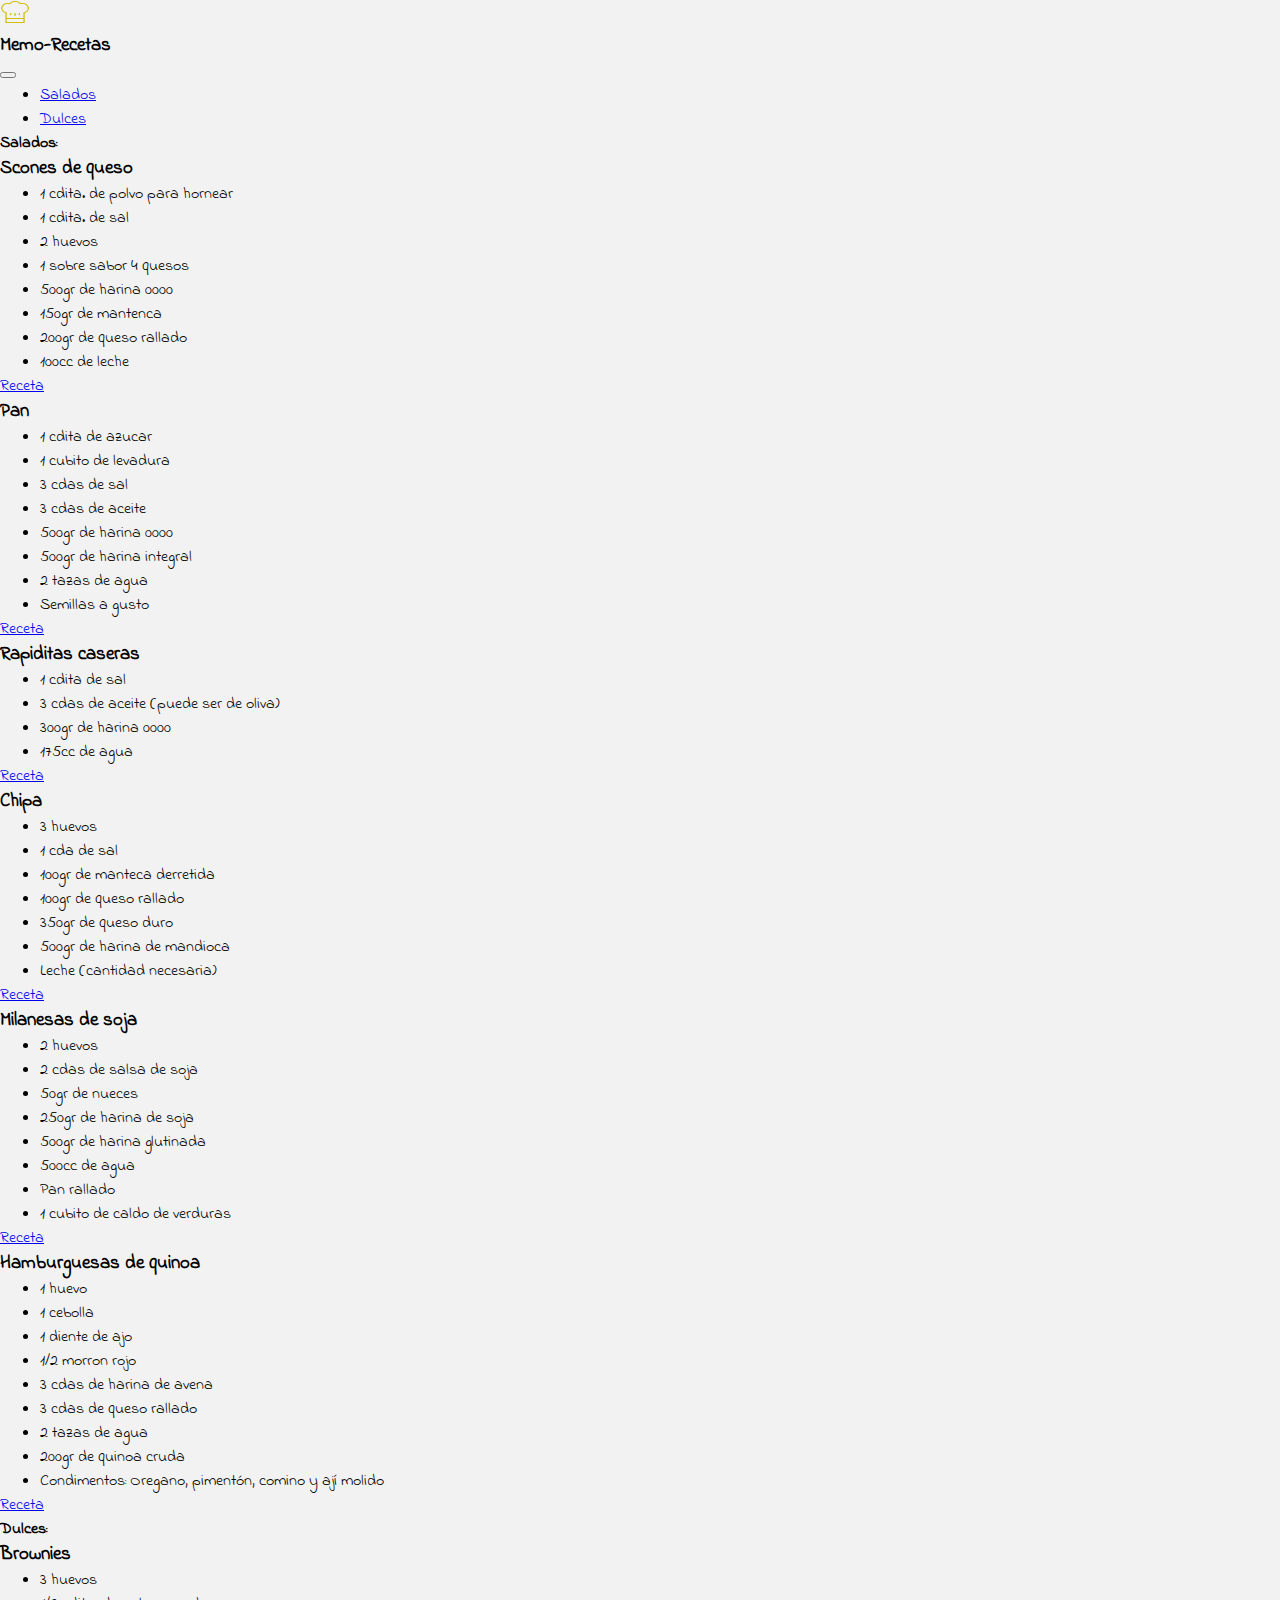
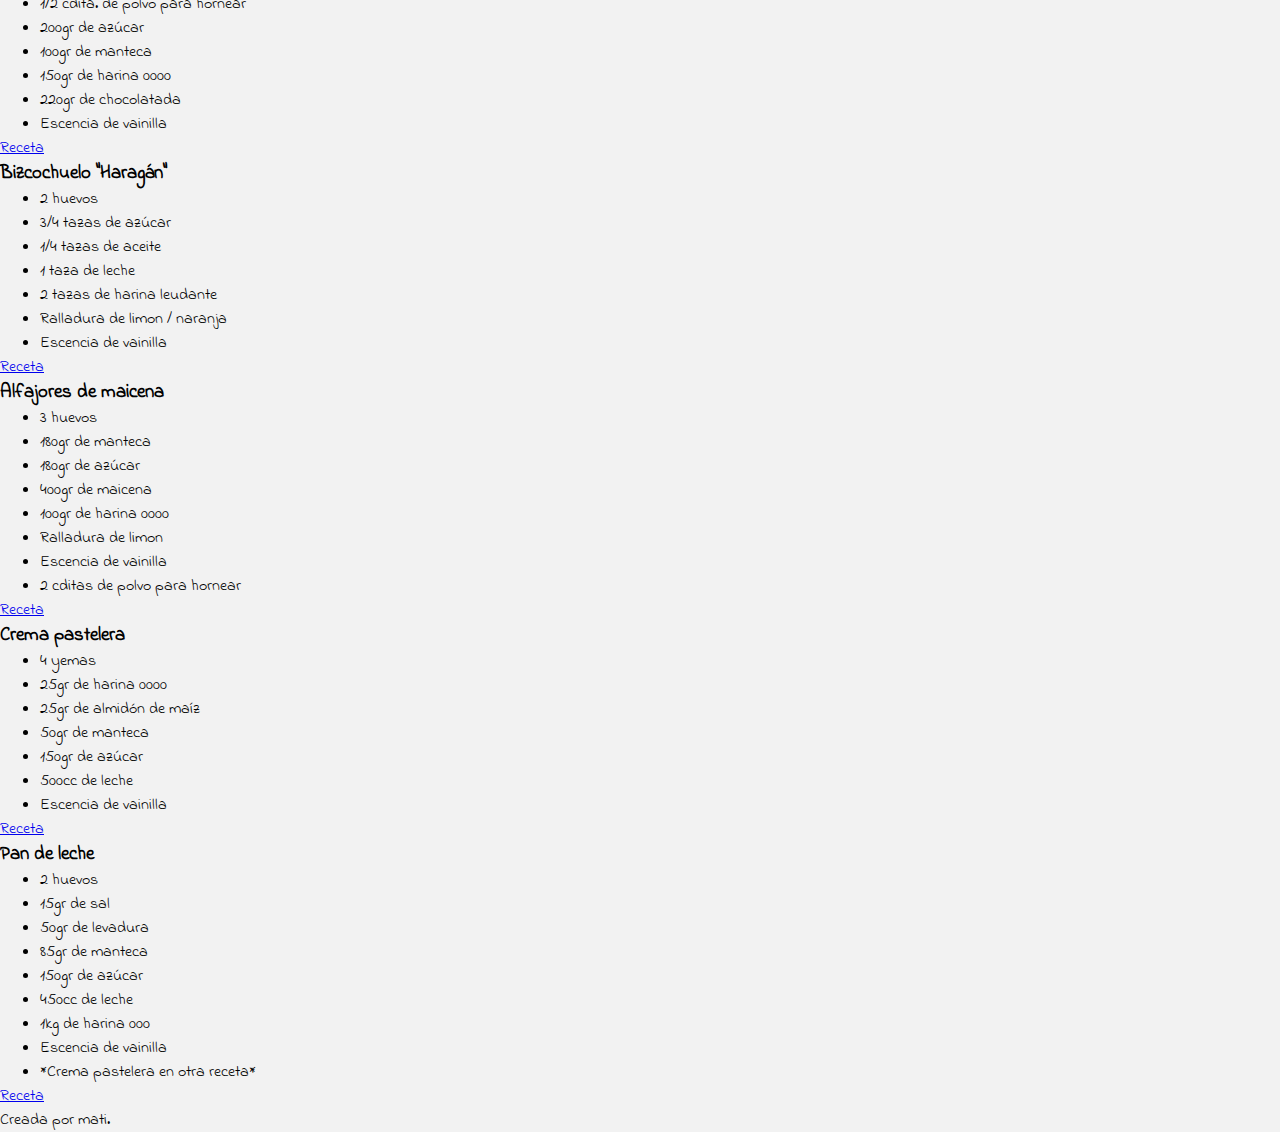
==== commit 57263c6f: "Nuevas recetas tanto dulces como saldas" ====
--- a/index.html
+++ b/index.html
@@ -60,10 +60,10 @@
                             <li class="list-group-item bg-dark text-light">1 cdita. de sal</li>
                             <li class="list-group-item bg-dark text-light">2 huevos</li>
                             <li class="list-group-item bg-dark text-light">1 sobre sabor 4 quesos</li>
-                            <li class="list-group-item bg-dark text-light">500 gr de harina 0000</li>
-                            <li class="list-group-item bg-dark text-light">150 gr de mantenca</li>
-                            <li class="list-group-item bg-dark text-light">200 gr de queso rallado</li>
-                            <li class="list-group-item bg-dark text-light">100 cc de leche</li>
+                            <li class="list-group-item bg-dark text-light">500gr de harina 0000</li>
+                            <li class="list-group-item bg-dark text-light">150gr de mantenca</li>
+                            <li class="list-group-item bg-dark text-light">200gr de queso rallado</li>
+                            <li class="list-group-item bg-dark text-light">100cc de leche</li>
                         </ul>
                         <div class="card-body d-flex justify-content-end">
                             <a class="btn btn-warning" href="receta.html" role="button">Receta</a>
@@ -80,8 +80,8 @@
                             <li class="list-group-item bg-dark text-light">1 cubito de levadura</li>
                             <li class="list-group-item bg-dark text-light">3 cdas de sal</li>
                             <li class="list-group-item bg-dark text-light">3 cdas de aceite</li>
-                            <li class="list-group-item bg-dark text-light">500 gr de harina 0000</li>
-                            <li class="list-group-item bg-dark text-light">500 gr de harina integral</li>
+                            <li class="list-group-item bg-dark text-light">500gr de harina 0000</li>
+                            <li class="list-group-item bg-dark text-light">500gr de harina integral</li>
                             <li class="list-group-item bg-dark text-light">2 tazas de agua</li>
                             <li class="list-group-item bg-dark text-light">Semillas a gusto</li>
                         </ul>
@@ -98,8 +98,8 @@
                         <ul class="list-group list-group-flush">
                             <li class="list-group-item bg-dark text-light">1 cdita de sal</li>
                             <li class="list-group-item bg-dark text-light">3 cdas de aceite (puede ser de oliva)</li>
-                            <li class="list-group-item bg-dark text-light">300 gr de harina 0000</li>
-                            <li class="list-group-item bg-dark text-light">175 cc de agua</li>
+                            <li class="list-group-item bg-dark text-light">300gr de harina 0000</li>
+                            <li class="list-group-item bg-dark text-light">175cc de agua</li>
                         </ul>
                         <div class="card-body d-flex justify-content-end">
                             <a class="btn btn-warning" href="receta.html" role="button">Receta</a>
@@ -114,10 +114,10 @@
                         <ul class="list-group list-group-flush">
                             <li class="list-group-item bg-dark text-light">3 huevos</li>
                             <li class="list-group-item bg-dark text-light">1 cda de sal</li>  
-                            <li class="list-group-item bg-dark text-light">100 gr de manteca derretida</li>                          
-                            <li class="list-group-item bg-dark text-light">100 gr de queso rallado</li>                          
-                            <li class="list-group-item bg-dark text-light">350 gr de queso duro</li>                            
-                            <li class="list-group-item bg-dark text-light">500 gr de harina de mandioca</li>                            
+                            <li class="list-group-item bg-dark text-light">100gr de manteca derretida</li>                          
+                            <li class="list-group-item bg-dark text-light">100gr de queso rallado</li>                          
+                            <li class="list-group-item bg-dark text-light">350gr de queso duro</li>                            
+                            <li class="list-group-item bg-dark text-light">500gr de harina de mandioca</li>                            
                             <li class="list-group-item bg-dark text-light">Leche (cantidad necesaria)</li>
                         </ul>
                         <div class="card-body d-flex justify-content-end">
@@ -133,10 +133,10 @@
                         <ul class="list-group list-group-flush">                            
                             <li class="list-group-item bg-dark text-light">2 huevos</li>
                             <li class="list-group-item bg-dark text-light">2 cdas de salsa de soja</li>  
-                            <li class="list-group-item bg-dark text-light">50 gr de nueces</li>                 
-                            <li class="list-group-item bg-dark text-light">250 gr de harina de soja</li>                            
-                            <li class="list-group-item bg-dark text-light">500 gr de harina glutinada</li>                            
-                            <li class="list-group-item bg-dark text-light">500 cc de agua</li>         
+                            <li class="list-group-item bg-dark text-light">50gr de nueces</li>                 
+                            <li class="list-group-item bg-dark text-light">250gr de harina de soja</li>                            
+                            <li class="list-group-item bg-dark text-light">500gr de harina glutinada</li>                            
+                            <li class="list-group-item bg-dark text-light">500cc de agua</li>         
                             <li class="list-group-item bg-dark text-light">Pan rallado</li>         
                             <li class="list-group-item bg-dark text-light">1 cubito de caldo de verduras</li>                   
                         </ul>
@@ -158,7 +158,7 @@
                             <li class="list-group-item bg-dark text-light">3 cdas de harina de avena</li>  
                             <li class="list-group-item bg-dark text-light">3 cdas de queso rallado</li> 
                             <li class="list-group-item bg-dark text-light">2 tazas de agua</li>        
-                            <li class="list-group-item bg-dark text-light">200 gr de quinoa cruda</li>                                               
+                            <li class="list-group-item bg-dark text-light">200gr de quinoa cruda</li>                                               
                             <li class="list-group-item bg-dark text-light">Condimentos: Oregano, pimentón, comino y ají molido</li>                                                    
                         </ul>
                         <div class="card-body d-flex justify-content-end">
@@ -183,10 +183,10 @@
                         <ul class="list-group list-group-flush">
                             <li class="list-group-item bg-dark text-light">3 huevos</li>
                             <li class="list-group-item bg-dark text-light">1/2 cdita. de polvo para hornear</li>
-                            <li class="list-group-item bg-dark text-light">200 gr de azúcar</li>
-                            <li class="list-group-item bg-dark text-light">100 gr de manteca</li>
-                            <li class="list-group-item bg-dark text-light">150 gr de harina 0000</li>
-                            <li class="list-group-item bg-dark text-light">220 gr de chocolatada</li>
+                            <li class="list-group-item bg-dark text-light">200gr de azúcar</li>
+                            <li class="list-group-item bg-dark text-light">100gr de manteca</li>
+                            <li class="list-group-item bg-dark text-light">150gr de harina 0000</li>
+                            <li class="list-group-item bg-dark text-light">220gr de chocolatada</li>
                             <li class="list-group-item bg-dark text-light">Escencia de vainilla</li>
                         </ul>
                         <div class="card-body d-flex justify-content-end">
@@ -220,10 +220,10 @@
                         </div>
                         <ul class="list-group list-group-flush">
                             <li class="list-group-item bg-dark text-light">3 huevos</li>
-                            <li class="list-group-item bg-dark text-light">180 gr de manteca</li>
-                            <li class="list-group-item bg-dark text-light">180 gr de azúcar</li>
-                            <li class="list-group-item bg-dark text-light">400 gr de maicena</li>
-                            <li class="list-group-item bg-dark text-light">100 gr de harina 0000</li>                            
+                            <li class="list-group-item bg-dark text-light">180gr de manteca</li>
+                            <li class="list-group-item bg-dark text-light">180gr de azúcar</li>
+                            <li class="list-group-item bg-dark text-light">400gr de maicena</li>
+                            <li class="list-group-item bg-dark text-light">100gr de harina 0000</li>                            
                             <li class="list-group-item bg-dark text-light">Ralladura de limon</li>
                             <li class="list-group-item bg-dark text-light">Escencia de vainilla</li>
                             <li class="list-group-item bg-dark text-light">2 cditas de polvo para hornear</li>
@@ -240,11 +240,11 @@
                         </div>
                         <ul class="list-group list-group-flush">
                             <li class="list-group-item bg-dark text-light">4 yemas</li>
-                            <li class="list-group-item bg-dark text-light">25 gr de harina 0000</li>
-                            <li class="list-group-item bg-dark text-light">25 gr de almidón de maíz</li>
-                            <li class="list-group-item bg-dark text-light">50 gr de manteca</li>
-                            <li class="list-group-item bg-dark text-light">150 gr de azúcar</li>
-                            <li class="list-group-item bg-dark text-light">500 cc de leche</li>
+                            <li class="list-group-item bg-dark text-light">25gr de harina 0000</li>
+                            <li class="list-group-item bg-dark text-light">25gr de almidón de maíz</li>
+                            <li class="list-group-item bg-dark text-light">50gr de manteca</li>
+                            <li class="list-group-item bg-dark text-light">150gr de azúcar</li>
+                            <li class="list-group-item bg-dark text-light">500cc de leche</li>
                             <li class="list-group-item bg-dark text-light">Escencia de vainilla</li>
                         </ul>
                         <div class="card-body d-flex justify-content-end">
@@ -259,12 +259,12 @@
                         </div>
                         <ul class="list-group list-group-flush">
                             <li class="list-group-item bg-dark text-light">2 huevos</li>
-                            <li class="list-group-item bg-dark text-light">15 gr de sal</li>
-                            <li class="list-group-item bg-dark text-light">50 gr de levadura</li>
-                            <li class="list-group-item bg-dark text-light">85 gr de manteca</li>
-                            <li class="list-group-item bg-dark text-light">150 gr de azúcar</li>
-                            <li class="list-group-item bg-dark text-light">450 cc de leche</li>
-                            <li class="list-group-item bg-dark text-light">1 kg de harina 000</li>
+                            <li class="list-group-item bg-dark text-light">15gr de sal</li>
+                            <li class="list-group-item bg-dark text-light">50gr de levadura</li>
+                            <li class="list-group-item bg-dark text-light">85gr de manteca</li>
+                            <li class="list-group-item bg-dark text-light">150gr de azúcar</li>
+                            <li class="list-group-item bg-dark text-light">450cc de leche</li>
+                            <li class="list-group-item bg-dark text-light">1kg de harina 000</li>
                             <li class="list-group-item bg-dark text-light">Escencia de vainilla</li>
                             <li class="list-group-item bg-dark text-light">*Crema pastelera en otra receta*</li>
                         </ul>
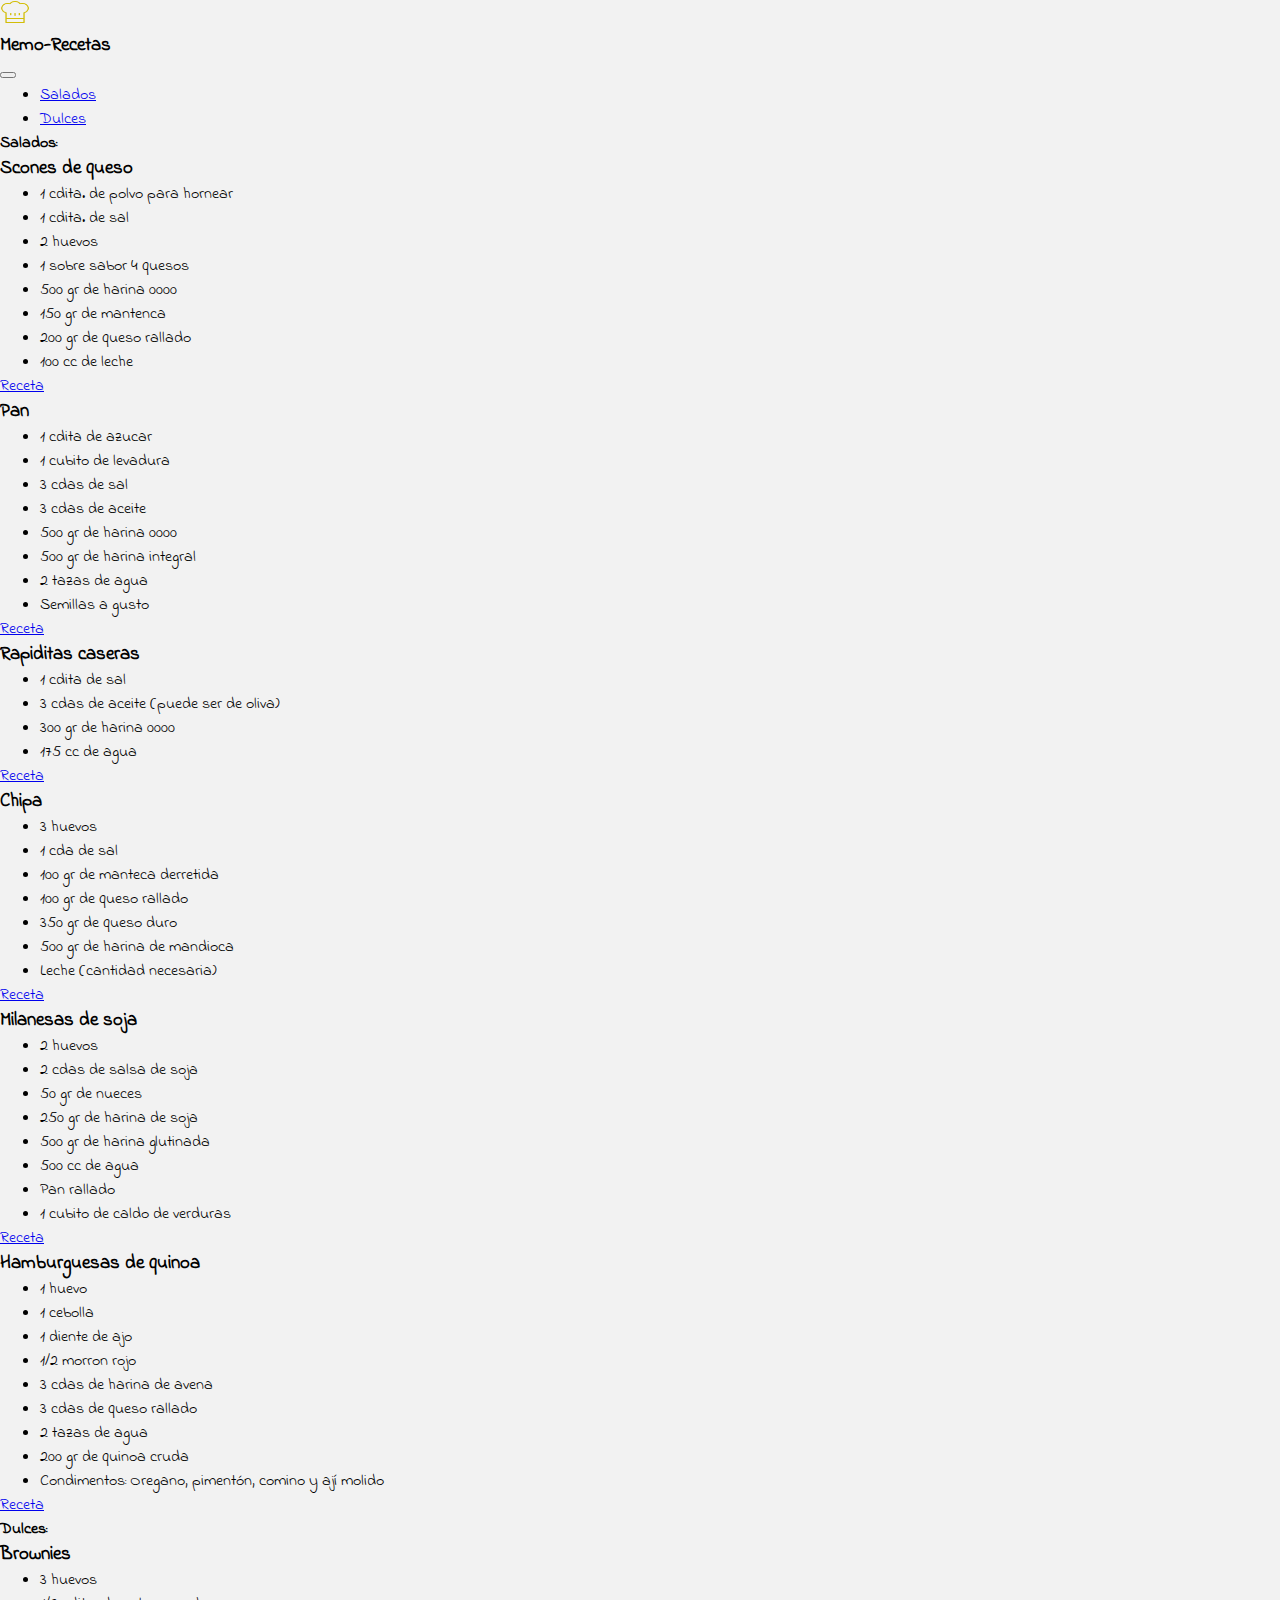
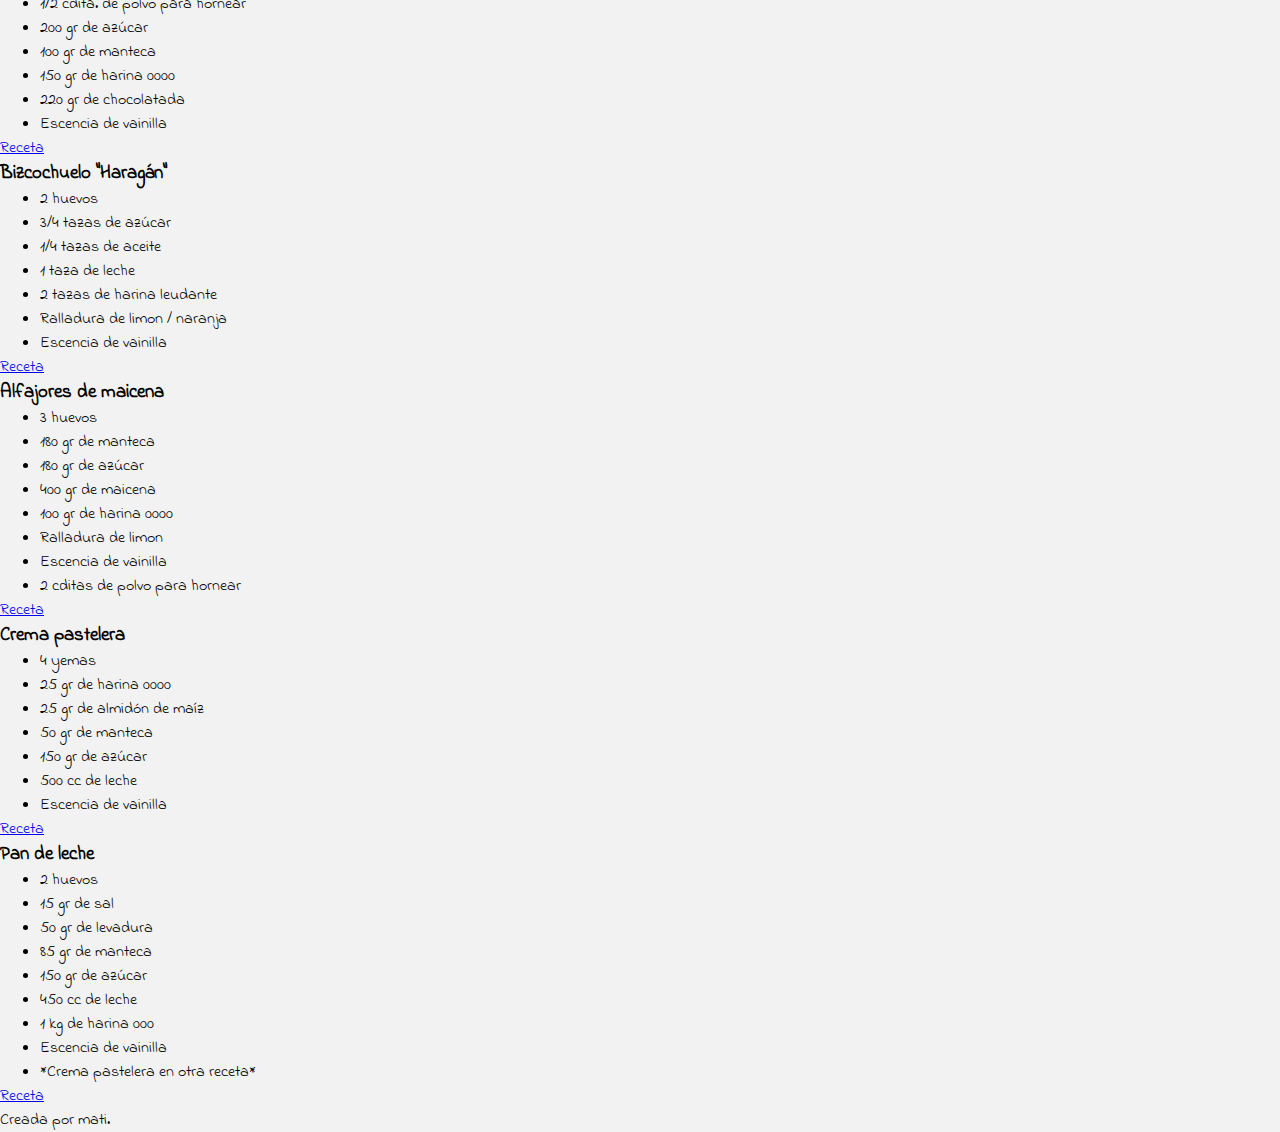
==== commit a051dac0: "Correccion, se agregó un espacio entre los nros y las unidades." ====
--- a/index.html
+++ b/index.html
@@ -60,10 +60,10 @@
                             <li class="list-group-item bg-dark text-light">1 cdita. de sal</li>
                             <li class="list-group-item bg-dark text-light">2 huevos</li>
                             <li class="list-group-item bg-dark text-light">1 sobre sabor 4 quesos</li>
-                            <li class="list-group-item bg-dark text-light">500gr de harina 0000</li>
-                            <li class="list-group-item bg-dark text-light">150gr de mantenca</li>
-                            <li class="list-group-item bg-dark text-light">200gr de queso rallado</li>
-                            <li class="list-group-item bg-dark text-light">100cc de leche</li>
+                            <li class="list-group-item bg-dark text-light">500 gr de harina 0000</li>
+                            <li class="list-group-item bg-dark text-light">150 gr de mantenca</li>
+                            <li class="list-group-item bg-dark text-light">200 gr de queso rallado</li>
+                            <li class="list-group-item bg-dark text-light">100 cc de leche</li>
                         </ul>
                         <div class="card-body d-flex justify-content-end">
                             <a class="btn btn-warning" href="receta.html" role="button">Receta</a>
@@ -80,8 +80,8 @@
                             <li class="list-group-item bg-dark text-light">1 cubito de levadura</li>
                             <li class="list-group-item bg-dark text-light">3 cdas de sal</li>
                             <li class="list-group-item bg-dark text-light">3 cdas de aceite</li>
-                            <li class="list-group-item bg-dark text-light">500gr de harina 0000</li>
-                            <li class="list-group-item bg-dark text-light">500gr de harina integral</li>
+                            <li class="list-group-item bg-dark text-light">500 gr de harina 0000</li>
+                            <li class="list-group-item bg-dark text-light">500 gr de harina integral</li>
                             <li class="list-group-item bg-dark text-light">2 tazas de agua</li>
                             <li class="list-group-item bg-dark text-light">Semillas a gusto</li>
                         </ul>
@@ -98,8 +98,8 @@
                         <ul class="list-group list-group-flush">
                             <li class="list-group-item bg-dark text-light">1 cdita de sal</li>
                             <li class="list-group-item bg-dark text-light">3 cdas de aceite (puede ser de oliva)</li>
-                            <li class="list-group-item bg-dark text-light">300gr de harina 0000</li>
-                            <li class="list-group-item bg-dark text-light">175cc de agua</li>
+                            <li class="list-group-item bg-dark text-light">300 gr de harina 0000</li>
+                            <li class="list-group-item bg-dark text-light">175 cc de agua</li>
                         </ul>
                         <div class="card-body d-flex justify-content-end">
                             <a class="btn btn-warning" href="receta.html" role="button">Receta</a>
@@ -114,10 +114,10 @@
                         <ul class="list-group list-group-flush">
                             <li class="list-group-item bg-dark text-light">3 huevos</li>
                             <li class="list-group-item bg-dark text-light">1 cda de sal</li>  
-                            <li class="list-group-item bg-dark text-light">100gr de manteca derretida</li>                          
-                            <li class="list-group-item bg-dark text-light">100gr de queso rallado</li>                          
-                            <li class="list-group-item bg-dark text-light">350gr de queso duro</li>                            
-                            <li class="list-group-item bg-dark text-light">500gr de harina de mandioca</li>                            
+                            <li class="list-group-item bg-dark text-light">100 gr de manteca derretida</li>                          
+                            <li class="list-group-item bg-dark text-light">100 gr de queso rallado</li>                          
+                            <li class="list-group-item bg-dark text-light">350 gr de queso duro</li>                            
+                            <li class="list-group-item bg-dark text-light">500 gr de harina de mandioca</li>                            
                             <li class="list-group-item bg-dark text-light">Leche (cantidad necesaria)</li>
                         </ul>
                         <div class="card-body d-flex justify-content-end">
@@ -133,10 +133,10 @@
                         <ul class="list-group list-group-flush">                            
                             <li class="list-group-item bg-dark text-light">2 huevos</li>
                             <li class="list-group-item bg-dark text-light">2 cdas de salsa de soja</li>  
-                            <li class="list-group-item bg-dark text-light">50gr de nueces</li>                 
-                            <li class="list-group-item bg-dark text-light">250gr de harina de soja</li>                            
-                            <li class="list-group-item bg-dark text-light">500gr de harina glutinada</li>                            
-                            <li class="list-group-item bg-dark text-light">500cc de agua</li>         
+                            <li class="list-group-item bg-dark text-light">50 gr de nueces</li>                 
+                            <li class="list-group-item bg-dark text-light">250 gr de harina de soja</li>                            
+                            <li class="list-group-item bg-dark text-light">500 gr de harina glutinada</li>                            
+                            <li class="list-group-item bg-dark text-light">500 cc de agua</li>         
                             <li class="list-group-item bg-dark text-light">Pan rallado</li>         
                             <li class="list-group-item bg-dark text-light">1 cubito de caldo de verduras</li>                   
                         </ul>
@@ -158,7 +158,7 @@
                             <li class="list-group-item bg-dark text-light">3 cdas de harina de avena</li>  
                             <li class="list-group-item bg-dark text-light">3 cdas de queso rallado</li> 
                             <li class="list-group-item bg-dark text-light">2 tazas de agua</li>        
-                            <li class="list-group-item bg-dark text-light">200gr de quinoa cruda</li>                                               
+                            <li class="list-group-item bg-dark text-light">200 gr de quinoa cruda</li>                                               
                             <li class="list-group-item bg-dark text-light">Condimentos: Oregano, pimentón, comino y ají molido</li>                                                    
                         </ul>
                         <div class="card-body d-flex justify-content-end">
@@ -183,10 +183,10 @@
                         <ul class="list-group list-group-flush">
                             <li class="list-group-item bg-dark text-light">3 huevos</li>
                             <li class="list-group-item bg-dark text-light">1/2 cdita. de polvo para hornear</li>
-                            <li class="list-group-item bg-dark text-light">200gr de azúcar</li>
-                            <li class="list-group-item bg-dark text-light">100gr de manteca</li>
-                            <li class="list-group-item bg-dark text-light">150gr de harina 0000</li>
-                            <li class="list-group-item bg-dark text-light">220gr de chocolatada</li>
+                            <li class="list-group-item bg-dark text-light">200 gr de azúcar</li>
+                            <li class="list-group-item bg-dark text-light">100 gr de manteca</li>
+                            <li class="list-group-item bg-dark text-light">150 gr de harina 0000</li>
+                            <li class="list-group-item bg-dark text-light">220 gr de chocolatada</li>
                             <li class="list-group-item bg-dark text-light">Escencia de vainilla</li>
                         </ul>
                         <div class="card-body d-flex justify-content-end">
@@ -220,10 +220,10 @@
                         </div>
                         <ul class="list-group list-group-flush">
                             <li class="list-group-item bg-dark text-light">3 huevos</li>
-                            <li class="list-group-item bg-dark text-light">180gr de manteca</li>
-                            <li class="list-group-item bg-dark text-light">180gr de azúcar</li>
-                            <li class="list-group-item bg-dark text-light">400gr de maicena</li>
-                            <li class="list-group-item bg-dark text-light">100gr de harina 0000</li>                            
+                            <li class="list-group-item bg-dark text-light">180 gr de manteca</li>
+                            <li class="list-group-item bg-dark text-light">180 gr de azúcar</li>
+                            <li class="list-group-item bg-dark text-light">400 gr de maicena</li>
+                            <li class="list-group-item bg-dark text-light">100 gr de harina 0000</li>                            
                             <li class="list-group-item bg-dark text-light">Ralladura de limon</li>
                             <li class="list-group-item bg-dark text-light">Escencia de vainilla</li>
                             <li class="list-group-item bg-dark text-light">2 cditas de polvo para hornear</li>
@@ -240,11 +240,11 @@
                         </div>
                         <ul class="list-group list-group-flush">
                             <li class="list-group-item bg-dark text-light">4 yemas</li>
-                            <li class="list-group-item bg-dark text-light">25gr de harina 0000</li>
-                            <li class="list-group-item bg-dark text-light">25gr de almidón de maíz</li>
-                            <li class="list-group-item bg-dark text-light">50gr de manteca</li>
-                            <li class="list-group-item bg-dark text-light">150gr de azúcar</li>
-                            <li class="list-group-item bg-dark text-light">500cc de leche</li>
+                            <li class="list-group-item bg-dark text-light">25 gr de harina 0000</li>
+                            <li class="list-group-item bg-dark text-light">25 gr de almidón de maíz</li>
+                            <li class="list-group-item bg-dark text-light">50 gr de manteca</li>
+                            <li class="list-group-item bg-dark text-light">150 gr de azúcar</li>
+                            <li class="list-group-item bg-dark text-light">500 cc de leche</li>
                             <li class="list-group-item bg-dark text-light">Escencia de vainilla</li>
                         </ul>
                         <div class="card-body d-flex justify-content-end">
@@ -259,12 +259,12 @@
                         </div>
                         <ul class="list-group list-group-flush">
                             <li class="list-group-item bg-dark text-light">2 huevos</li>
-                            <li class="list-group-item bg-dark text-light">15gr de sal</li>
-                            <li class="list-group-item bg-dark text-light">50gr de levadura</li>
-                            <li class="list-group-item bg-dark text-light">85gr de manteca</li>
-                            <li class="list-group-item bg-dark text-light">150gr de azúcar</li>
-                            <li class="list-group-item bg-dark text-light">450cc de leche</li>
-                            <li class="list-group-item bg-dark text-light">1kg de harina 000</li>
+                            <li class="list-group-item bg-dark text-light">15 gr de sal</li>
+                            <li class="list-group-item bg-dark text-light">50 gr de levadura</li>
+                            <li class="list-group-item bg-dark text-light">85 gr de manteca</li>
+                            <li class="list-group-item bg-dark text-light">150 gr de azúcar</li>
+                            <li class="list-group-item bg-dark text-light">450 cc de leche</li>
+                            <li class="list-group-item bg-dark text-light">1 kg de harina 000</li>
                             <li class="list-group-item bg-dark text-light">Escencia de vainilla</li>
                             <li class="list-group-item bg-dark text-light">*Crema pastelera en otra receta*</li>
                         </ul>
